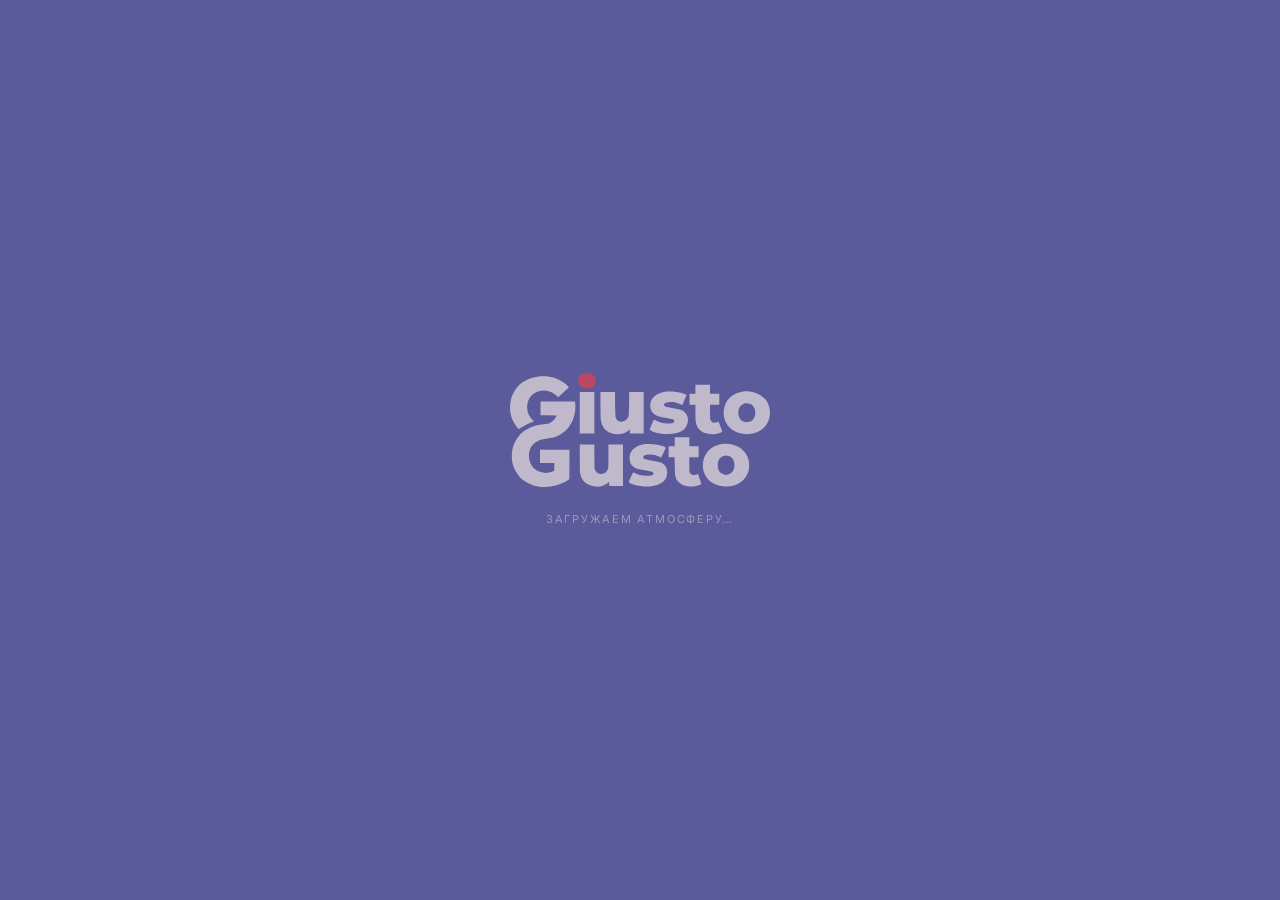
==== index.html @ 370b2a01 "feat: favicon" ====
<!doctype html>
<html lang="ru" itemscope itemtype="https://schema.org/Restaurant">

<head>
  <meta charset="UTF-8" />
  <meta name="viewport" content="width=device-width, initial-scale=1.0, viewport-fit=cover" />

  <!-- Favicon -->
  <link rel="icon" type="image/png" href="/favicon-96x96.png" sizes="96x96" />
  <link rel="icon" type="image/svg+xml" href="/favicon.svg" />
  <link rel="shortcut icon" href="/favicon.ico" />
  <link rel="apple-touch-icon" sizes="180x180" href="/apple-touch-icon.png" />
  <link rel="manifest" href="/site.webmanifest" />

  <!-- SEO -->
  <title>Giusto Gusto — итальянское кафе в Санкт-Петербурге | Пицца и паста в СПб</title>
  <meta name="description"
    content="Giusto Gusto — уютное итальянское кафе и ресторан в центре Санкт-Петербурга на Фонтанке. Настоящая неаполитанская пицца из дровяной печи, домашняя паста ручной работы и гриль. Почувствуйте вкус Италии в самом сердце СПб." />
  <meta name="keywords"
    content="Giusto Gusto, Джусто Густо, итальянское кафе, ресторан Санкт-Петербург, кафе Санкт-Петербург, итальянское кафе СПб, питер кафе, итальянское кафе питер, неаполитанская пицца, пицца из дровяной печи, свежая паста, итальянская кухня, кафе на Фонтанке, кафе центр Петербурга, где поесть пиццу в Петербурге, куда сходить поесть СПб, лучшая пицца Петербург, итальянский ресторан СПб, паста Петербург, гриль кафе, кафе с открытой кухней, обед СПб, ужин Петербург, пиццерия Санкт-Петербург, вкусная еда Петербург, итальянская пицца СПб, ресторан итальянской кухни" />
  <meta name="author" content="Giusto Gusto" />
  <meta name="robots" content="index, follow, max-snippet:-1, max-image-preview:large, max-video-preview:-1" />
  <link rel="canonical" href="https://giustogusto.ru/welcome/" />

  <!-- Geo targeting -->
  <meta name="geo.region" content="RU-SPE" />
  <meta name="geo.placename" content="Санкт-Петербург" />
  <meta name="geo.position" content="59.922896;30.319174" />
  <meta name="ICBM" content="59.922896, 30.319174" />

  <meta name="theme-color" content="#5B5B9C" />
  <meta name="mobile-web-app-capable" content="yes" />
  <meta name="apple-mobile-web-app-status-bar-style" content="default" />
  <meta name="format-detection" content="telephone=yes" />

  <!-- Open Graph -->
  <meta property="og:type" content="restaurant" />
  <meta property="og:title" content="Giusto Gusto — итальянское кафе в Санкт-Петербурге" />
  <meta property="og:description"
    content="Неаполитанская пицца из дровяной печи, свежая паста, гриль и только лучшие продукты. На Фонтанке, ежедневно 12:00–22:30." />
  <meta property="og:url" content="https://giustogusto.ru/welcome/" />
  <meta property="og:site_name" content="Giusto Gusto" />
  <meta property="og:locale" content="ru_RU" />
  <meta property="og:image" content="https://giustogusto.ru/welcome/assets/img/bg/og.jpg" />
  <meta property="og:image:width" content="1200" />
  <meta property="og:image:height" content="630" />
  <meta property="og:image:alt" content="Неаполитанская пицца Giusto Gusto" />
  <meta property="restaurant:contact_info:street_address" content="наб. р. Фонтанки, 109" />
  <meta property="restaurant:contact_info:locality" content="Санкт-Петербург" />
  <meta property="restaurant:contact_info:country_name" content="Россия" />
  <meta property="place:location:latitude" content="59.922896" />
  <meta property="place:location:longitude" content="30.319174" />

  <!-- Twitter -->
  <meta name="twitter:card" content="summary_large_image" />
  <meta name="twitter:title" content="Giusto Gusto — итальянское кафе в Санкт-Петербурге" />
  <meta name="twitter:description"
    content="Неаполитанская пицца из дровяной печи, свежая паста и только лучшие продукты. На Фонтанке." />
  <meta name="twitter:image" content="https://giustogusto.ru/welcome/assets/img/bg/og.jpg" />
  <meta name="twitter:image:alt" content="Неаполитанская пицца Giusto Gusto" />

  <!-- Fonts -->
  <link rel="preconnect" href="https://fonts.googleapis.com" />
  <link rel="preconnect" href="https://fonts.gstatic.com" crossorigin />
  <link
    href="https://fonts.googleapis.com/css2?family=Cormorant+Garamond:ital,wght@0,400;0,500;0,600;0,700;1,400;1,500;1,600&family=Inter:wght@400;500;600&display=swap"
    rel="stylesheet" />

  <link rel="stylesheet" href="css/style.css" />

  <!-- Yandex.Metrika counter -->
  <script type="text/javascript">
    (function(m,e,t,r,i,k,a){
      m[i]=m[i]||function(){(m[i].a=m[i].a||[]).push(arguments)};
      m[i].l=1*new Date();
      for (var j = 0; j < document.scripts.length; j++) {if (document.scripts[j].src === r) { return; }}
      k=e.createElement(t),a=e.getElementsByTagName(t)[0],k.async=1,k.src=r,a.parentNode.insertBefore(k,a)
    })(window, document,'script','https://mc.yandex.ru/metrika/tag.js?id=107738729', 'ym');
    ym(107738729, 'init', {ssr:true, webvisor:true, clickmap:true, ecommerce:"dataLayer", referrer: document.referrer, url: location.href, accurateTrackBounce:true, trackLinks:true});
  </script>
  <noscript><div><img src="https://mc.yandex.ru/watch/107738729" style="position:absolute; left:-9999px;" alt="" /></div></noscript>
  <!-- /Yandex.Metrika counter -->

  <!-- JSON-LD: Restaurant -->
  <script type="application/ld+json">
    {
      "@context": "https://schema.org",
      "@type": "Restaurant",
      "name": "Giusto Gusto",
      "alternateName": "Джусто Густо",
      "description": "Итальянское кафе с открытой кухней на набережной Фонтанки в Санкт-Петербурге. Неаполитанская пицца из дровяной печи, свежая паста ручной работы, гриль и только лучшие продукты.",
      "url": "https://giustogusto.ru/welcome/",
      "email": "info@giustogusto.ru",
      "servesCuisine": ["Итальянская", "Неаполитанская пицца", "Паста", "Гриль"],
      "priceRange": "₽₽",
      "currenciesAccepted": "RUB",
      "paymentAccepted": "Наличные, Банковские карты",
      "image": [
        "https://giustogusto.ru/welcome/assets/img/bg/bg-pizza.png",
        "https://giustogusto.ru/welcome/assets/img/bg/about-bg.jpg"
      ],
      "logo": "https://giustogusto.ru/welcome/assets/img/logos/logo-dark-full.svg",
      "sameAs": [
        "https://vk.com/giustogusto"
      ],
      "address": {
        "@type": "PostalAddress",
        "streetAddress": "набережная реки Фонтанки, 109",
        "addressLocality": "Санкт-Петербург",
        "addressRegion": "Санкт-Петербург",
        "postalCode": "190005",
        "addressCountry": {
          "@type": "Country",
          "name": "RU"
        }
      },
      "geo": {
        "@type": "GeoCoordinates",
        "latitude": 59.922896,
        "longitude": 30.319174
      },
      "hasMap": "https://yandex.ru/maps/-/CDaFe08q",
      "openingHoursSpecification": {
        "@type": "OpeningHoursSpecification",
        "dayOfWeek": ["Monday","Tuesday","Wednesday","Thursday","Friday","Saturday","Sunday"],
        "opens": "12:00",
        "closes": "22:30"
      },
      "acceptsReservations": true,
      "menu": "https://giustogusto.ru/welcome/",
      "hasMenu": {
        "@type": "Menu",
        "name": "Основное меню",
        "hasMenuSection": [
          {
            "@type": "MenuSection",
            "name": "Пицца",
            "description": "Неаполитанская пицца из дровяной печи на долгой ферментации"
          },
          {
            "@type": "MenuSection",
            "name": "Паста",
            "description": "Свежая паста ручной работы"
          },
          {
            "@type": "MenuSection",
            "name": "Гриль",
            "description": "Блюда на гриле из отборных продуктов"
          },
          {
            "@type": "MenuSection",
            "name": "Салаты и закуски"
          },
          {
            "@type": "MenuSection",
            "name": "Десерты и напитки"
          }
        ]
      },
      "amenityFeature": [
        { "@type": "LocationFeatureSpecification", "name": "Открытая кухня", "value": true },
        { "@type": "LocationFeatureSpecification", "name": "Дровяная печь", "value": true },
        { "@type": "LocationFeatureSpecification", "name": "Wi-Fi", "value": true }
      ],
      "aggregateRating": {
        "@type": "AggregateRating",
        "ratingValue": "4.8",
        "bestRating": "5",
        "ratingCount": "120"
      }
    }
    </script>

  <!-- JSON-LD: WebSite (для Яндекс и Google) -->
  <script type="application/ld+json">
    {
      "@context": "https://schema.org",
      "@type": "WebSite",
      "name": "Giusto Gusto",
      "alternateName": "Джусто Густо",
      "url": "https://giustogusto.ru/"
    }
    </script>

  <!-- JSON-LD: BreadcrumbList -->
  <script type="application/ld+json">
    {
      "@context": "https://schema.org",
      "@type": "BreadcrumbList",
      "itemListElement": [
        {
          "@type": "ListItem",
          "position": 1,
          "name": "Giusto Gusto",
          "item": "https://giustogusto.ru/"
        },
        {
          "@type": "ListItem",
          "position": 2,
          "name": "Кафе",
          "item": "https://giustogusto.ru/welcome/"
        }
      ]
    }
    </script>
</head>

<body>

  <!-- Preloader -->
  <div class="preloader" id="preloader" role="status" aria-label="Загрузка">
    <div class="preloader__inner">
      <img class="preloader__logo" src="assets/img/logos/logo-dark-full.svg" alt="Giusto Gusto" width="280"
        height="120" />
      <p class="preloader__hint">Загружаем атмосферу…</p>
    </div>
  </div>

  <!-- Background -->
  <div class="video-wrap" id="video-wrap" aria-hidden="true">
    <video class="bg-video" id="bg-video" autoplay muted loop playsinline preload="auto">
      <source src="assets/video/bg.mp4" type="video/mp4" />
    </video>
    <img class="bg-image section-bg" data-section-bg="about-section" src="assets/img/bg/about-bg.jpg" alt="" />
    <img class="bg-image section-bg" data-section-bg="contacts-section" src="assets/img/bg/contacts-bg.jpg" alt="" />
    <div class="vignette"></div>
    <div class="grain"></div>
    <div class="section-overlay"></div>
  </div>

  <!-- Header -->
  <header class="header" id="header">
    <a class="brand" href="/" aria-label="Giusto Gusto — на главную">
      <img class="brand__logo" src="assets/img/logos/logo-light.svg" alt="Giusto Gusto" width="140" height="40" />
    </a>
  </header>

  <!-- Hero -->
  <main>
    <section class="hero" id="hero" aria-labelledby="hero-title">

      <div class="hero__top" aria-hidden="true"></div>

      <div class="hero__center">
        <h1 id="hero-title" itemprop="name">
          <span class="sr-only">Giusto Gusto — итальянское кафе и ресторан в Санкт-Петербурге</span>
          <img class="hero__logo" src="assets/img/logos/logo-dark-full.svg" alt="Giusto Gusto — итальянское кафе"
            width="420" height="240" fetchpriority="high" />
        </h1>
        <div class="hero__line"></div>
        <p class="hero__desc" itemprop="description">
          Неаполитанская пицца из&nbsp;дровяной печи,<br>свежая паста, гриль и&nbsp;только лучшие продукты.
        </p>
      </div>

      <div class="hero__bottom">
        <div class="hero__meta">
          <span>Ежедневно <time datetime="12:00">12:00</time>–<time datetime="22:30">22:30</time></span>
        </div>
      </div>
    </section>
  </main>

  <!-- Bottom bar -->
  <nav class="bottom-bar" id="bottom-bar" aria-label="Навигация">
    <a class="bottom-bar__item" href="#about-section" data-section="about">
      <span class="bottom-bar__icon" aria-hidden="true">
        <svg width="20" height="20" viewBox="0 0 24 24" fill="none" stroke="currentColor" stroke-width="1.5"
          stroke-linecap="round" stroke-linejoin="round">
          <circle cx="12" cy="12" r="10" />
          <path d="M12 16v-4" />
          <path d="M12 8h.01" />
        </svg>
      </span>
      <span class="bottom-bar__label">О нас</span>
    </a>
    <a class="bottom-bar__item" href="#contacts-section" data-section="contacts">
      <span class="bottom-bar__icon" aria-hidden="true">
        <svg width="20" height="20" viewBox="0 0 24 24" fill="none" stroke="currentColor" stroke-width="1.5"
          stroke-linecap="round" stroke-linejoin="round">
          <path
            d="M22 16.92v3a2 2 0 0 1-2.18 2 19.79 19.79 0 0 1-8.63-3.07 19.5 19.5 0 0 1-6-6 19.79 19.79 0 0 1-3.07-8.67A2 2 0 0 1 4.11 2h3a2 2 0 0 1 2 1.72c.12.82.36 1.85.7 2.81a2 2 0 0 1-.45 2.11L8.09 9.91a16 16 0 0 0 6 6l1.27-1.27a2 2 0 0 1 2.11-.45c.96.34 1.99.58 2.81.7A2 2 0 0 1 22 16.92z" />
        </svg>
      </span>
      <span class="bottom-bar__label">Связь</span>
    </a>
  </nav>

  <!-- Section cards -->
  <div class="sections" aria-live="polite">

    <section class="section-card section-card--scroll" id="about-section" aria-labelledby="about-title"
      aria-hidden="true">
      <button class="section-card__close" data-close-section aria-label="Закрыть" type="button">
        <svg width="22" height="22" viewBox="0 0 24 24" fill="none" stroke="currentColor" stroke-width="1.5"
          stroke-linecap="round">
          <line x1="18" y1="6" x2="6" y2="18" />
          <line x1="6" y1="6" x2="18" y2="18" />
        </svg>
      </button>
      <h2 id="about-title">О нас</h2>
      <p>Для команды Giusto Gusto паста – один из главных столпов. Рядом с пиццей, но на своей особенной высоте. Это центр уважения к традициям, центр мастерства и домашнего тепла.</p>
      <p>Мы создаем её сами. Ведь настоящая паста не рождается в коробке – она рождается прямо здесь, на нашей кухне.</p>
      <ul class="chips" role="list">
        <li class="chip">Пицца</li>
        <li class="chip">Паста</li>
        <li class="chip">Салаты</li>
        <li class="chip">Закуски</li>
        <li class="chip">Стритфуд</li>
        <li class="chip">Пучи</li>
        <li class="chip">Гриль</li>
        <li class="chip">Десерты</li>
        <li class="chip">Супы</li>
        <li class="chip">Напитки</li>
      </ul>
      <dl class="section-card__meta">
        <div class="meta-row">
          <dt>Часы</dt>
          <dd><time datetime="12:00">12:00</time> – <time datetime="22:30">22:30</time>, ежедневно</dd>
        </div>
      </dl>
    </section>

    <section class="section-card section-card--scroll" id="contacts-section" aria-labelledby="contacts-title"
      aria-hidden="true">
      <button class="section-card__close" data-close-section aria-label="Закрыть" type="button">
        <svg width="22" height="22" viewBox="0 0 24 24" fill="none" stroke="currentColor" stroke-width="1.5"
          stroke-linecap="round">
          <line x1="18" y1="6" x2="6" y2="18" />
          <line x1="6" y1="6" x2="18" y2="18" />
        </svg>
      </button>
      <h2 id="contacts-title">Контакты</h2>
      <dl class="contact-rows">
        <div class="meta-row">
          <dt>Адрес</dt>
          <dd itemprop="address">наб. р. Фонтанки, 109</dd>
        </div>
        <div class="meta-row">
          <dt>VK</dt>
          <dd><a href="https://vk.com/giustogusto" target="_blank" rel="noreferrer">vk.com/giustogusto</a></dd>
        </div>
        <div class="meta-row">
          <dt>Часы</dt>
          <dd>12:00 – 22:30, ежедневно</dd>
        </div>
      </dl>
      <div class="section-card__map">
        <iframe src="https://yandex.ru/map-widget/v1/?ll=30.319174%2C59.922896&z=17&pt=30.319174,59.922896,pm2rdm"
          width="100%" height="200" allowfullscreen loading="lazy"
          allow="geolocation" referrerpolicy="no-referrer-when-downgrade"
          style="border-radius:12px;opacity:.85;border:0"></iframe>
      </div>

    </section>

  </div>

  <footer class="footer" role="contentinfo">
    <small>© <span id="year"></span> Giusto Gusto</small>
    <div class="sr-only">
      <h2>Лучшее итальянское кафе и ресторан в Санкт-Петербурге</h2>
      <p>Ищете, где поесть в центре Питера? Giusto Gusto — это уютное кафе на Фонтанке, где вас ждет настоящая итальянская кухня. 
      Мы гордимся нашей неаполитанской пиццей из дровяной печи и домашней пастой ручной работы. 
      Наш ресторан в СПб идеально подходит для обеда с друзьями или романтического ужина. 
      Попробуйте лучшие блюда итальянской кухни в самом сердце Санкт-Петербурга: неаполитанская пицца, свежая паста, гриль и авторские десерты.
      Giusto Gusto (Джусто Густо) — ваше любимое место в Петербурге.</p>
      <ul>
        <li>итальянское кафе Санкт-Петербург</li>
        <li>ресторан в центре СПб</li>
        <li>пицца из дровяной печи Питер</li>
        <li>вкусная паста Санкт-Петербург</li>
        <li>кафе на набережной Фонтанки</li>
        <li>где поужинать в Петербурге</li>
        <li>лучшая пиццерия СПб</li>
      </ul>
    </div>
  </footer>

  <script src="js/script.js"></script>
</body>

</html>
---- css/style.css ----
:root{--graphite:#2A2A2A;--yellow:#E6D48D;--red:#E63D4C;--purple:#5B5B9C;--bg: #0c0a08;--text: #f5ede3;--muted: rgba(#f5ede3, .6);--cream: #f5ede3;--accent: #E63D4C;--glass: rgba(12, 10, 8, .6);--glass-strong: rgba(18, 14, 10, .88);--glass-border: rgba(255, 255, 255, .08);--radius: 18px;--shadow: 0 20px 60px rgba(0, 0, 0, .5);--sans: Inter, system-ui, -apple-system, sans-serif;--serif: Cormorant Garamond, Georgia, serif;--safe-b: env(safe-area-inset-bottom, 0px)}*,*::before,*::after{box-sizing:border-box;margin:0;padding:0}html{scroll-behavior:smooth;-webkit-tap-highlight-color:rgba(0,0,0,0)}body{font-family:var(--sans),serif;background:var(--bg);color:var(--text);line-height:1.5;overflow:hidden;height:100dvh;-webkit-font-smoothing:antialiased}a{color:inherit;text-decoration:none}ul,ol{list-style:none}button{background:none;border:none;color:inherit;cursor:pointer;font:inherit}.sr-only{position:absolute;width:1px;height:1px;padding:0;margin:-1px;overflow:hidden;clip:rect(0, 0, 0, 0);white-space:nowrap;border:0}.preloader{position:fixed;inset:0;z-index:1000;display:grid;place-items:center;background:var(--purple);transition:opacity 1s cubic-bezier(0.4, 0, 0.2, 1),visibility 1s}.preloader.is-hidden{opacity:0;visibility:hidden;pointer-events:none}.preloader.is-hidden .preloader__logo,.preloader.is-hidden .preloader__hint{animation:none;opacity:0}.preloader__inner{text-align:center}.preloader__logo{width:min(260px,60vw);height:auto;display:block;opacity:0;transform:scale(0.96);animation:logo-in .8s .15s ease forwards}.preloader__hint{font-size:11px;letter-spacing:.16em;text-transform:uppercase;color:rgba(236,225,224,.45);margin-top:24px;opacity:0;animation:logo-in .6s .6s ease forwards,hint-pulse 2s 1.2s ease-in-out infinite}@keyframes logo-in{from{opacity:0;transform:scale(0.96)}to{opacity:1;transform:scale(1)}}@keyframes hint-pulse{0%,100%{opacity:1}50%{opacity:.3}}.video-wrap{position:fixed;inset:0;z-index:0;overflow:hidden;background:var(--bg)}.bg-video{position:absolute;inset:0;width:100%;height:100%;object-fit:cover;object-position:center 30%;opacity:1;transition:opacity .5s ease}.bg-image{position:absolute;inset:0;width:100%;height:100%;object-fit:cover;object-position:center 30%;opacity:0;transition:opacity .5s ease}.bg-image.is-visible{opacity:1}.vignette{position:absolute;inset:0;z-index:1;pointer-events:none;background:linear-gradient(to bottom, rgba(0, 0, 0, 0.6) 0%, transparent 22%),linear-gradient(to top, rgba(12, 10, 8, 0.95) 0%, rgba(12, 10, 8, 0.6) 35%, transparent 65%),radial-gradient(ellipse at center, transparent 30%, rgba(0, 0, 0, 0.55) 100%)}.grain{position:absolute;inset:-50%;z-index:2;width:200%;height:200%;background-image:url("data:image/svg+xml,%3Csvg viewBox='0 0 256 256' xmlns='http://www.w3.org/2000/svg'%3E%3Cfilter id='g'%3E%3CfeTurbulence type='fractalNoise' baseFrequency='0.9' numOctaves='4' stitchTiles='stitch'/%3E%3C/filter%3E%3Crect width='100%25' height='100%25' filter='url(%23g)' opacity='0.03'/%3E%3C/svg%3E");background-size:256px;opacity:.4;pointer-events:none;animation:grain 8s steps(10) infinite;will-change:transform}@keyframes grain{0%,100%{transform:translate(0, 0)}10%{transform:translate(-5%, -10%)}20%{transform:translate(-15%, 5%)}30%{transform:translate(7%, -20%)}40%{transform:translate(-5%, 15%)}50%{transform:translate(-15%, 10%)}60%{transform:translate(15%, 0)}70%{transform:translate(0, 10%)}80%{transform:translate(3%, 20%)}90%{transform:translate(-10%, 10%)}}.section-overlay{position:absolute;inset:0;z-index:3;background:rgba(12,10,8,.55);opacity:0;pointer-events:none;transition:opacity .4s cubic-bezier(0.4, 0, 0.2, 1)}body.section-open .section-overlay{opacity:1}.header{position:fixed;top:0;left:0;right:0;z-index:50;display:flex;align-items:center;justify-content:space-between;padding:16px 20px;transition:background .4s ease}body.is-loaded .header{background:rgba(12,10,8,.65)}.header__cta{display:inline-flex;align-items:center;gap:8px;padding:9px 18px;border-radius:999px;border:1px solid rgba(245,237,227,.2);font-size:11px;font-weight:600;letter-spacing:.12em;text-transform:uppercase;color:var(--cream);transition:all .3s ease}.header__cta:hover{background:rgba(245,237,227,.08);border-color:rgba(245,237,227,.35)}.header__cta-dot{width:6px;height:6px;border-radius:50%;background:var(--accent);box-shadow:0 0 8px rgba(232,69,60,.5);animation:pulse 2.5s ease-in-out infinite}.brand__logo{height:26px;width:auto;display:block;opacity:.9;transition:opacity .3s}.brand:hover .brand__logo{opacity:1}@keyframes pulse{0%,100%{opacity:1;transform:scale(1)}50%{opacity:.6;transform:scale(0.8)}}.hero{position:relative;z-index:10;height:100dvh;display:flex;flex-direction:column;justify-content:space-between;align-items:center;text-align:center;padding:90px 24px calc(80px + var(--safe-b))}.hero__top{padding-top:10px}.hero__center{display:flex;flex-direction:column;align-items:center;transition:opacity .3s ease}body.section-open .hero__center{animation:none;opacity:0;pointer-events:none}.hero__logo{width:min(340px,80vw);height:auto;display:block;mix-blend-mode:screen;filter:brightness(1.1)}.hero__line{width:50px;height:1px;background:rgba(245,237,227,.35);margin:24px 0}.hero__desc{font-family:var(--serif),serif;font-size:18px;font-weight:400;line-height:1.7;color:rgba(245,237,227,.8);max-width:400px;letter-spacing:.01em;text-shadow:0 2px 16px rgba(0,0,0,.6)}.hero__bottom{display:flex;flex-direction:column;align-items:center;gap:16px;transition:opacity .3s ease}body.section-open .hero__bottom{animation:none;opacity:0;pointer-events:none}.hero__actions{display:flex;flex-direction:column;gap:10px;width:100%;max-width:320px}.hero__actions .btn{width:100%}.hero__meta{display:flex;align-items:center;gap:6px;flex-wrap:wrap;justify-content:center;font-size:12px;font-weight:500;color:rgba(245,237,227,.4);letter-spacing:.04em}.hero__meta a{color:rgba(245,237,227,.5);transition:color .2s}.hero__meta a:hover{color:var(--cream)}.hero__meta .sep{color:rgba(245,237,227,.2)}.bottom-bar{position:fixed;bottom:0;left:0;right:0;z-index:60;display:flex;align-items:stretch;justify-content:center;gap:2px;padding:6px 12px calc(6px + var(--safe-b));background:rgba(12,10,8,.85);border-top:1px solid hsla(0,0%,100%,.05);transform:translateY(100%);transition:transform .6s .4s cubic-bezier(0.4, 0, 0.2, 1)}body.is-loaded .bottom-bar{transform:translateY(0)}.bottom-bar__item{flex:1;max-width:110px;display:flex;flex-direction:column;align-items:center;gap:3px;padding:10px 6px 8px;border-radius:14px;color:rgba(245,237,227,.5);transition:all .25s ease;-webkit-tap-highlight-color:rgba(0,0,0,0)}.bottom-bar__item:hover,.bottom-bar__item.is-active{color:var(--cream);background:rgba(245,237,227,.06);transform:translateY(-1px)}.bottom-bar__icon{display:flex;align-items:center;justify-content:center;width:28px;height:28px}.bottom-bar__label{font-size:9px;font-weight:600;letter-spacing:.1em;text-transform:uppercase}.footer{display:none}.hero__center,.hero__bottom{opacity:0;transform:translateY(18px)}body.is-loaded .hero__center{animation:fade-up .8s .15s cubic-bezier(0.4, 0, 0.2, 1) forwards}body.is-loaded .hero__bottom{animation:fade-up .8s .4s cubic-bezier(0.4, 0, 0.2, 1) forwards}body.is-loaded.section-open .hero__center,body.is-loaded.section-open .hero__bottom{animation:none;opacity:0;pointer-events:none}@keyframes fade-up{from{opacity:0;transform:translateY(18px)}to{opacity:1;transform:translateY(0)}}@media(min-width: 768px){.hero{padding:100px 48px calc(80px + var(--safe-b))}.hero__logo{width:min(400px,45vw)}.hero__desc{font-size:19px;max-width:460px}.bottom-bar{gap:6px;padding:8px 24px calc(8px + var(--safe-b))}.bottom-bar__item{flex-direction:row;gap:8px;padding:12px 20px;max-width:150px}.bottom-bar__label{font-size:11px}.section-card{max-width:520px;padding:30px 28px}}@media(min-width: 1024px){.hero__logo{width:min(440px,35vw)}.section-card{left:auto;right:40px;max-width:460px}}@media(prefers-reduced-motion: reduce){html{scroll-behavior:auto}.preloader,.bg-video,.section-card,.bottom-bar{transition:none}.hero__center,.hero__bottom{animation:none !important;opacity:1;transform:none}.grain{animation:none}}.btn{display:inline-flex;align-items:center;justify-content:center;padding:14px 28px;border:1px solid rgba(0,0,0,0);border-radius:999px;font-family:var(--sans),serif;font-size:12px;font-weight:600;letter-spacing:.1em;text-transform:uppercase;cursor:pointer;transition:all .3s ease}.btn:active{transform:translateY(1px)}.btn--warm{color:var(--bg);background:var(--cream);box-shadow:0 8px 30px rgba(245,237,227,.15)}.btn--warm:hover{transform:translateY(-2px);box-shadow:0 12px 40px rgba(245,237,227,.25);background:#fff}.btn--outline{color:var(--cream);border-color:rgba(245,237,227,.2);background:rgba(0,0,0,0)}.btn--outline:hover{background:rgba(245,237,227,.06);border-color:rgba(245,237,227,.35);transform:translateY(-2px)}.sections{position:fixed;inset:0;z-index:70;pointer-events:none;display:flex;align-items:flex-end;justify-content:center;padding:0 12px calc(82px + var(--safe-b))}.section-card{position:absolute;bottom:calc(82px + var(--safe-b));left:12px;right:12px;max-width:500px;margin:0 auto;padding:26px 24px;border-radius:var(--radius);background:rgba(18,14,10,.94);border:1px solid var(--glass-border);pointer-events:auto;opacity:0;visibility:hidden;transform:translateY(20px);transition:opacity .4s cubic-bezier(0.4, 0, 0.2, 1),visibility .4s,transform .4s cubic-bezier(0.4, 0, 0.2, 1)}.section-card.is-open{opacity:1;visibility:visible;transform:translateY(0)}.section-card__close{position:absolute;top:14px;right:14px;width:34px;height:34px;display:grid;place-items:center;border-radius:10px;background:hsla(0,0%,100%,.04);border:1px solid hsla(0,0%,100%,.08);color:rgba(245,237,227,.6);transition:all .2s}.section-card__close:hover{background:hsla(0,0%,100%,.1);color:var(--text)}.section-card h2{font-family:var(--serif),serif;font-size:26px;font-weight:600;letter-spacing:.01em;margin-bottom:10px;padding-right:40px}.section-card p{color:rgba(245,237,227,.6);font-size:14px;line-height:1.65;margin-bottom:14px}.section-card__meta,.section-card .contact-rows{display:grid;gap:0}.section-card__actions{display:flex;gap:10px;flex-wrap:wrap;margin-top:16px}.chips{display:flex;flex-wrap:wrap;gap:8px;margin-bottom:16px}.chip{padding:6px 12px;border-radius:999px;background:rgba(245,237,227,.05);border:1px solid rgba(245,237,227,.1);font-size:12px;font-weight:500;color:rgba(245,237,227,.75);font-family:var(--serif),serif;font-style:italic}.meta-row{display:flex;align-items:baseline;justify-content:space-between;gap:12px;padding:10px 0;border-bottom:1px solid hsla(0,0%,100%,.05)}.meta-row:last-child{border-bottom:none}.meta-row dt{font-size:10px;font-weight:600;letter-spacing:.14em;text-transform:uppercase;color:rgba(245,237,227,.4);flex-shrink:0}.meta-row dd{font-weight:500;font-size:14px;text-align:right;color:var(--cream)}.meta-row dd a{color:var(--cream);opacity:.8;transition:opacity .2s}.meta-row dd a:hover{opacity:1;text-decoration:underline}
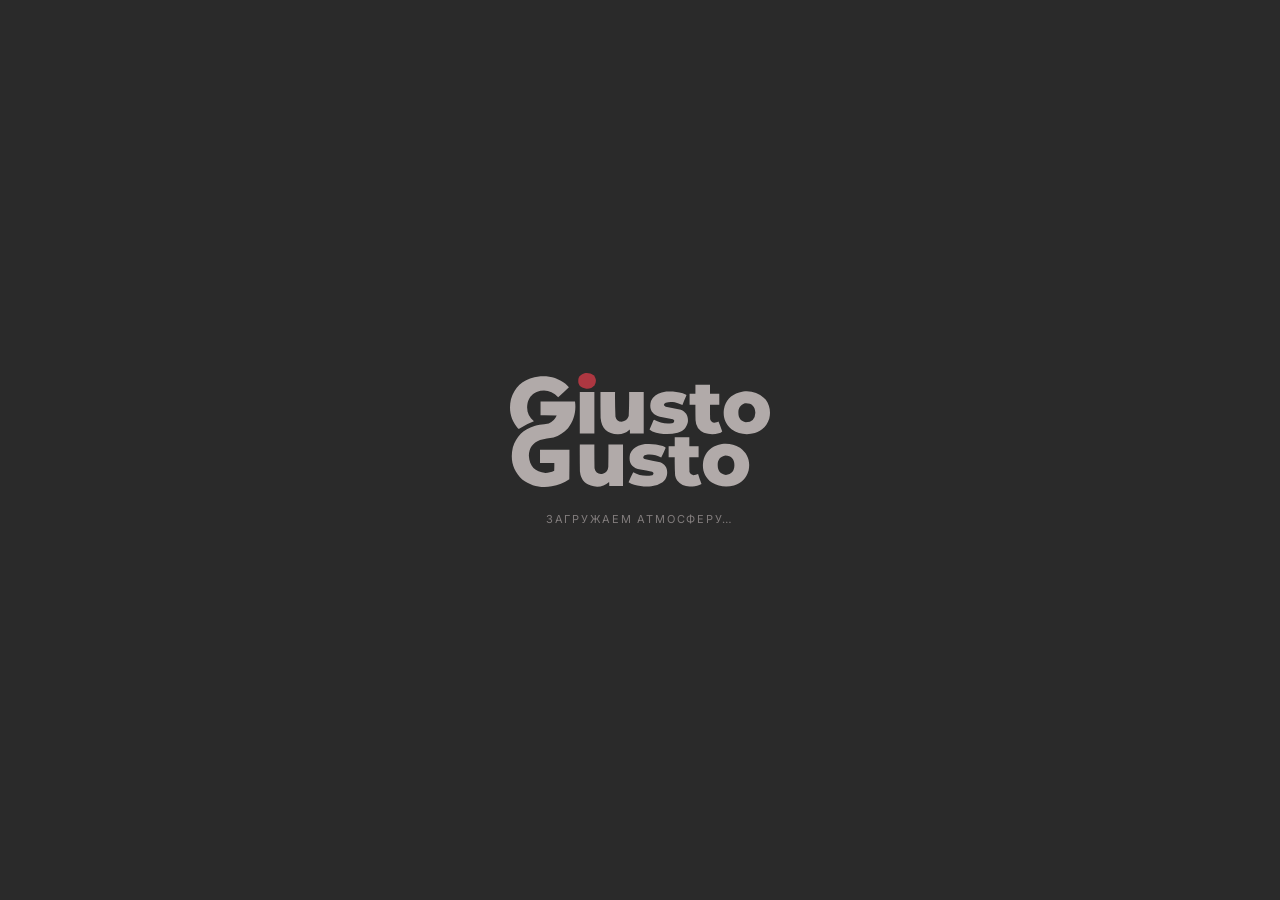
==== commit 4f1f8288: "feat: new color" ====
--- a/index.html
+++ b/index.html
@@ -6,21 +6,22 @@
   <meta name="viewport" content="width=device-width, initial-scale=1.0, viewport-fit=cover" />
 
   <!-- Favicon -->
-  <link rel="icon" type="image/png" href="/favicon-96x96.png" sizes="96x96" />
-  <link rel="icon" type="image/svg+xml" href="/favicon.svg" />
-  <link rel="shortcut icon" href="/favicon.ico" />
-  <link rel="apple-touch-icon" sizes="180x180" href="/apple-touch-icon.png" />
-  <link rel="manifest" href="/site.webmanifest" />
+  <link rel="icon" type="image/png" href="favicon-96x96.png" sizes="96x96" />
+  <link rel="icon" type="image/svg+xml" href="favicon.svg" />
+  <link rel="shortcut icon" href="favicon.ico" />
+  <link rel="apple-touch-icon" sizes="180x180" href="apple-touch-icon.png" />
+  <link rel="manifest" href="site.webmanifest" />
+  <meta name="apple-mobile-web-app-title" content="Giusto Gusto" />
 
   <!-- SEO -->
   <title>Giusto Gusto — итальянское кафе в Санкт-Петербурге | Пицца и паста в СПб</title>
   <meta name="description"
-    content="Giusto Gusto — уютное итальянское кафе и ресторан в центре Санкт-Петербурга на Фонтанке. Настоящая неаполитанская пицца из дровяной печи, домашняя паста ручной работы и гриль. Почувствуйте вкус Италии в самом сердце СПб." />
+    content="Giusto Gusto — уютное итальянское кафе и ресторан в центре Санкт-Петербурга на Фонтанке. Настоящая неаполитанская пицца из дровяной печи и свежая паста. Почувствуйте вкус Италии в самом сердце СПб." />
   <meta name="keywords"
     content="Giusto Gusto, Джусто Густо, итальянское кафе, ресторан Санкт-Петербург, кафе Санкт-Петербург, итальянское кафе СПб, питер кафе, итальянское кафе питер, неаполитанская пицца, пицца из дровяной печи, свежая паста, итальянская кухня, кафе на Фонтанке, кафе центр Петербурга, где поесть пиццу в Петербурге, куда сходить поесть СПб, лучшая пицца Петербург, итальянский ресторан СПб, паста Петербург, гриль кафе, кафе с открытой кухней, обед СПб, ужин Петербург, пиццерия Санкт-Петербург, вкусная еда Петербург, итальянская пицца СПб, ресторан итальянской кухни" />
   <meta name="author" content="Giusto Gusto" />
   <meta name="robots" content="index, follow, max-snippet:-1, max-image-preview:large, max-video-preview:-1" />
-  <link rel="canonical" href="https://giustogusto.ru/welcome/" />
+  <link rel="canonical" href="https://giustogusto.ru/" />
 
   <!-- Geo targeting -->
   <meta name="geo.region" content="RU-SPE" />
@@ -28,7 +29,7 @@
   <meta name="geo.position" content="59.922896;30.319174" />
   <meta name="ICBM" content="59.922896, 30.319174" />
 
-  <meta name="theme-color" content="#5B5B9C" />
+  <meta name="theme-color" content="#2A2A2A" />
   <meta name="mobile-web-app-capable" content="yes" />
   <meta name="apple-mobile-web-app-status-bar-style" content="default" />
   <meta name="format-detection" content="telephone=yes" />
@@ -37,11 +38,11 @@
   <meta property="og:type" content="restaurant" />
   <meta property="og:title" content="Giusto Gusto — итальянское кафе в Санкт-Петербурге" />
   <meta property="og:description"
-    content="Неаполитанская пицца из дровяной печи, свежая паста, гриль и только лучшие продукты. На Фонтанке, ежедневно 12:00–22:30." />
-  <meta property="og:url" content="https://giustogusto.ru/welcome/" />
+    content="Настоящая неаполитанская пицца из дровяной печи и свежая паста на Фонтанке. Ежедневно 11:30–22:00." />
+  <meta property="og:url" content="https://giustogusto.ru/" />
   <meta property="og:site_name" content="Giusto Gusto" />
   <meta property="og:locale" content="ru_RU" />
-  <meta property="og:image" content="https://giustogusto.ru/welcome/assets/img/bg/og.jpg" />
+  <meta property="og:image" content="https://giustogusto.ru/assets/img/bg/og.jpg" />
   <meta property="og:image:width" content="1200" />
   <meta property="og:image:height" content="630" />
   <meta property="og:image:alt" content="Неаполитанская пицца Giusto Gusto" />
@@ -55,8 +56,8 @@
   <meta name="twitter:card" content="summary_large_image" />
   <meta name="twitter:title" content="Giusto Gusto — итальянское кафе в Санкт-Петербурге" />
   <meta name="twitter:description"
-    content="Неаполитанская пицца из дровяной печи, свежая паста и только лучшие продукты. На Фонтанке." />
-  <meta name="twitter:image" content="https://giustogusto.ru/welcome/assets/img/bg/og.jpg" />
+    content="Настоящая неаполитанская пицца из дровяной печи и свежая паста на Фонтанке." />
+  <meta name="twitter:image" content="https://giustogusto.ru/assets/img/bg/og.jpg" />
   <meta name="twitter:image:alt" content="Неаполитанская пицца Giusto Gusto" />
 
   <!-- Fonts -->
@@ -88,20 +89,20 @@
       "@type": "Restaurant",
       "name": "Giusto Gusto",
       "alternateName": "Джусто Густо",
-      "description": "Итальянское кафе с открытой кухней на набережной Фонтанки в Санкт-Петербурге. Неаполитанская пицца из дровяной печи, свежая паста ручной работы, гриль и только лучшие продукты.",
-      "url": "https://giustogusto.ru/welcome/",
+      "description": "Итальянское кафе с открытой кухней на набережной Фонтанки в Санкт-Петербурге. Настоящая неаполитанская пицца из дровяной печи и свежая паста.",
+      "url": "https://giustogusto.ru/",
       "email": "info@giustogusto.ru",
-      "servesCuisine": ["Итальянская", "Неаполитанская пицца", "Паста", "Гриль"],
+      "servesCuisine": ["Итальянская", "Неаполитанская пицца", "Паста"],
       "priceRange": "₽₽",
       "currenciesAccepted": "RUB",
       "paymentAccepted": "Наличные, Банковские карты",
       "image": [
-        "https://giustogusto.ru/welcome/assets/img/bg/bg-pizza.png",
-        "https://giustogusto.ru/welcome/assets/img/bg/about-bg.jpg"
+        "https://giustogusto.ru/assets/img/bg/bg-pizza.png",
+        "https://giustogusto.ru/assets/img/bg/about-bg.jpg"
       ],
-      "logo": "https://giustogusto.ru/welcome/assets/img/logos/logo-dark-full.svg",
+      "logo": "https://giustogusto.ru/assets/img/logos/logo-dark-full.svg",
       "sameAs": [
-        "https://vk.com/giustogusto"
+        "https://t.me/giustogustocaffe"
       ],
       "address": {
         "@type": "PostalAddress",
@@ -123,11 +124,11 @@
       "openingHoursSpecification": {
         "@type": "OpeningHoursSpecification",
         "dayOfWeek": ["Monday","Tuesday","Wednesday","Thursday","Friday","Saturday","Sunday"],
-        "opens": "12:00",
-        "closes": "22:30"
+        "opens": "11:30",
+        "closes": "22:00"
       },
       "acceptsReservations": true,
-      "menu": "https://giustogusto.ru/welcome/",
+      "menu": "https://giustogusto.ru/",
       "hasMenu": {
         "@type": "Menu",
         "name": "Основное меню",
@@ -141,11 +142,6 @@
             "@type": "MenuSection",
             "name": "Паста",
             "description": "Свежая паста ручной работы"
-          },
-          {
-            "@type": "MenuSection",
-            "name": "Гриль",
-            "description": "Блюда на гриле из отборных продуктов"
           },
           {
             "@type": "MenuSection",
@@ -198,7 +194,7 @@
           "@type": "ListItem",
           "position": 2,
           "name": "Кафе",
-          "item": "https://giustogusto.ru/welcome/"
+          "item": "https://giustogusto.ru/"
         }
       ]
     }
@@ -249,13 +245,13 @@
         </h1>
         <div class="hero__line"></div>
         <p class="hero__desc" itemprop="description">
-          Неаполитанская пицца из&nbsp;дровяной печи,<br>свежая паста, гриль и&nbsp;только лучшие продукты.
+          Неаполитанская пицца из&nbsp;дровяной печи и&nbsp;свежая паста.
         </p>
       </div>
 
       <div class="hero__bottom">
-        <div class="hero__meta">
-          <span>Ежедневно <time datetime="12:00">12:00</time>–<time datetime="22:30">22:30</time></span>
+        <div class="hero__actions">
+          <a href="tel:+79992437999" class="btn btn--warm">Забронировать столик</a>
         </div>
       </div>
     </section>
@@ -274,6 +270,16 @@
       </span>
       <span class="bottom-bar__label">О нас</span>
     </a>
+    <a class="bottom-bar__item" href="assets/menu.pdf" target="_blank" rel="noopener noreferrer">
+      <span class="bottom-bar__icon" aria-hidden="true">
+        <svg width="20" height="20" viewBox="0 0 24 24" fill="none" stroke="currentColor" stroke-width="1.5"
+          stroke-linecap="round" stroke-linejoin="round">
+          <path d="M2 3h6a4 4 0 0 1 4 4v14a3 3 0 0 0-3-3H2z" />
+          <path d="M22 3h-6a4 4 0 0 0-4 4v14a3 3 0 0 1 3-3h7z" />
+        </svg>
+      </span>
+      <span class="bottom-bar__label">Меню</span>
+    </a>
     <a class="bottom-bar__item" href="#contacts-section" data-section="contacts">
       <span class="bottom-bar__icon" aria-hidden="true">
         <svg width="20" height="20" viewBox="0 0 24 24" fill="none" stroke="currentColor" stroke-width="1.5"
@@ -282,7 +288,7 @@
             d="M22 16.92v3a2 2 0 0 1-2.18 2 19.79 19.79 0 0 1-8.63-3.07 19.5 19.5 0 0 1-6-6 19.79 19.79 0 0 1-3.07-8.67A2 2 0 0 1 4.11 2h3a2 2 0 0 1 2 1.72c.12.82.36 1.85.7 2.81a2 2 0 0 1-.45 2.11L8.09 9.91a16 16 0 0 0 6 6l1.27-1.27a2 2 0 0 1 2.11-.45c.96.34 1.99.58 2.81.7A2 2 0 0 1 22 16.92z" />
         </svg>
       </span>
-      <span class="bottom-bar__label">Связь</span>
+      <span class="bottom-bar__label">Контакты</span>
     </a>
   </nav>
 
@@ -302,24 +308,12 @@
       <p>Для команды Giusto Gusto паста – один из главных столпов. Рядом с пиццей, но на своей особенной высоте. Это центр уважения к традициям, центр мастерства и домашнего тепла.</p>
       <p>Мы создаем её сами. Ведь настоящая паста не рождается в коробке – она рождается прямо здесь, на нашей кухне.</p>
       <ul class="chips" role="list">
-        <li class="chip">Пицца</li>
-        <li class="chip">Паста</li>
-        <li class="chip">Салаты</li>
-        <li class="chip">Закуски</li>
-        <li class="chip">Стритфуд</li>
-        <li class="chip">Пучи</li>
-        <li class="chip">Гриль</li>
-        <li class="chip">Десерты</li>
-        <li class="chip">Супы</li>
-        <li class="chip">Напитки</li>
+        <li class="chip">Неаполитанская пицца</li>
+        <li class="chip">Свежая паста</li>
+        <li class="chip">Дровяная печь</li>
       </ul>
-      <dl class="section-card__meta">
-        <div class="meta-row">
-          <dt>Часы</dt>
-          <dd><time datetime="12:00">12:00</time> – <time datetime="22:30">22:30</time>, ежедневно</dd>
-        </div>
-      </dl>
     </section>
+
 
     <section class="section-card section-card--scroll" id="contacts-section" aria-labelledby="contacts-title"
       aria-hidden="true">
@@ -337,12 +331,16 @@
           <dd itemprop="address">наб. р. Фонтанки, 109</dd>
         </div>
         <div class="meta-row">
-          <dt>VK</dt>
-          <dd><a href="https://vk.com/giustogusto" target="_blank" rel="noreferrer">vk.com/giustogusto</a></dd>
+          <dt>Телефон</dt>
+          <dd><a href="tel:+79992437999">+7 (999) 243-79-99</a></dd>
+        </div>
+        <div class="meta-row">
+          <dt>Telegram</dt>
+          <dd><a href="https://t.me/giustogustocaffe" target="_blank" rel="noreferrer">t.me/giustogustocaffe</a></dd>
         </div>
         <div class="meta-row">
           <dt>Часы</dt>
-          <dd>12:00 – 22:30, ежедневно</dd>
+          <dd>11:30 – 22:00, ежедневно</dd>
         </div>
       </dl>
       <div class="section-card__map">
@@ -351,7 +349,9 @@
           allow="geolocation" referrerpolicy="no-referrer-when-downgrade"
           style="border-radius:12px;opacity:.85;border:0"></iframe>
       </div>
-
+      <div class="section-card__actions">
+        <a href="tel:+79992437999" class="btn btn--warm">Забронировать стол</a>
+      </div>
     </section>
 
   </div>
--- a/css/style.css
+++ b/css/style.css
@@ -1 +1 @@
-:root{--graphite:#2A2A2A;--yellow:#E6D48D;--red:#E63D4C;--purple:#5B5B9C;--bg: #0c0a08;--text: #f5ede3;--muted: rgba(#f5ede3, .6);--cream: #f5ede3;--accent: #E63D4C;--glass: rgba(12, 10, 8, .6);--glass-strong: rgba(18, 14, 10, .88);--glass-border: rgba(255, 255, 255, .08);--radius: 18px;--shadow: 0 20px 60px rgba(0, 0, 0, .5);--sans: Inter, system-ui, -apple-system, sans-serif;--serif: Cormorant Garamond, Georgia, serif;--safe-b: env(safe-area-inset-bottom, 0px)}*,*::before,*::after{box-sizing:border-box;margin:0;padding:0}html{scroll-behavior:smooth;-webkit-tap-highlight-color:rgba(0,0,0,0)}body{font-family:var(--sans),serif;background:var(--bg);color:var(--text);line-height:1.5;overflow:hidden;height:100dvh;-webkit-font-smoothing:antialiased}a{color:inherit;text-decoration:none}ul,ol{list-style:none}button{background:none;border:none;color:inherit;cursor:pointer;font:inherit}.sr-only{position:absolute;width:1px;height:1px;padding:0;margin:-1px;overflow:hidden;clip:rect(0, 0, 0, 0);white-space:nowrap;border:0}.preloader{position:fixed;inset:0;z-index:1000;display:grid;place-items:center;background:var(--purple);transition:opacity 1s cubic-bezier(0.4, 0, 0.2, 1),visibility 1s}.preloader.is-hidden{opacity:0;visibility:hidden;pointer-events:none}.preloader.is-hidden .preloader__logo,.preloader.is-hidden .preloader__hint{animation:none;opacity:0}.preloader__inner{text-align:center}.preloader__logo{width:min(260px,60vw);height:auto;display:block;opacity:0;transform:scale(0.96);animation:logo-in .8s .15s ease forwards}.preloader__hint{font-size:11px;letter-spacing:.16em;text-transform:uppercase;color:rgba(236,225,224,.45);margin-top:24px;opacity:0;animation:logo-in .6s .6s ease forwards,hint-pulse 2s 1.2s ease-in-out infinite}@keyframes logo-in{from{opacity:0;transform:scale(0.96)}to{opacity:1;transform:scale(1)}}@keyframes hint-pulse{0%,100%{opacity:1}50%{opacity:.3}}.video-wrap{position:fixed;inset:0;z-index:0;overflow:hidden;background:var(--bg)}.bg-video{position:absolute;inset:0;width:100%;height:100%;object-fit:cover;object-position:center 30%;opacity:1;transition:opacity .5s ease}.bg-image{position:absolute;inset:0;width:100%;height:100%;object-fit:cover;object-position:center 30%;opacity:0;transition:opacity .5s ease}.bg-image.is-visible{opacity:1}.vignette{position:absolute;inset:0;z-index:1;pointer-events:none;background:linear-gradient(to bottom, rgba(0, 0, 0, 0.6) 0%, transparent 22%),linear-gradient(to top, rgba(12, 10, 8, 0.95) 0%, rgba(12, 10, 8, 0.6) 35%, transparent 65%),radial-gradient(ellipse at center, transparent 30%, rgba(0, 0, 0, 0.55) 100%)}.grain{position:absolute;inset:-50%;z-index:2;width:200%;height:200%;background-image:url("data:image/svg+xml,%3Csvg viewBox='0 0 256 256' xmlns='http://www.w3.org/2000/svg'%3E%3Cfilter id='g'%3E%3CfeTurbulence type='fractalNoise' baseFrequency='0.9' numOctaves='4' stitchTiles='stitch'/%3E%3C/filter%3E%3Crect width='100%25' height='100%25' filter='url(%23g)' opacity='0.03'/%3E%3C/svg%3E");background-size:256px;opacity:.4;pointer-events:none;animation:grain 8s steps(10) infinite;will-change:transform}@keyframes grain{0%,100%{transform:translate(0, 0)}10%{transform:translate(-5%, -10%)}20%{transform:translate(-15%, 5%)}30%{transform:translate(7%, -20%)}40%{transform:translate(-5%, 15%)}50%{transform:translate(-15%, 10%)}60%{transform:translate(15%, 0)}70%{transform:translate(0, 10%)}80%{transform:translate(3%, 20%)}90%{transform:translate(-10%, 10%)}}.section-overlay{position:absolute;inset:0;z-index:3;background:rgba(12,10,8,.55);opacity:0;pointer-events:none;transition:opacity .4s cubic-bezier(0.4, 0, 0.2, 1)}body.section-open .section-overlay{opacity:1}.header{position:fixed;top:0;left:0;right:0;z-index:50;display:flex;align-items:center;justify-content:space-between;padding:16px 20px;transition:background .4s ease}body.is-loaded .header{background:rgba(12,10,8,.65)}.header__cta{display:inline-flex;align-items:center;gap:8px;padding:9px 18px;border-radius:999px;border:1px solid rgba(245,237,227,.2);font-size:11px;font-weight:600;letter-spacing:.12em;text-transform:uppercase;color:var(--cream);transition:all .3s ease}.header__cta:hover{background:rgba(245,237,227,.08);border-color:rgba(245,237,227,.35)}.header__cta-dot{width:6px;height:6px;border-radius:50%;background:var(--accent);box-shadow:0 0 8px rgba(232,69,60,.5);animation:pulse 2.5s ease-in-out infinite}.brand__logo{height:26px;width:auto;display:block;opacity:.9;transition:opacity .3s}.brand:hover .brand__logo{opacity:1}@keyframes pulse{0%,100%{opacity:1;transform:scale(1)}50%{opacity:.6;transform:scale(0.8)}}.hero{position:relative;z-index:10;height:100dvh;display:flex;flex-direction:column;justify-content:space-between;align-items:center;text-align:center;padding:90px 24px calc(80px + var(--safe-b))}.hero__top{padding-top:10px}.hero__center{display:flex;flex-direction:column;align-items:center;transition:opacity .3s ease}body.section-open .hero__center{animation:none;opacity:0;pointer-events:none}.hero__logo{width:min(340px,80vw);height:auto;display:block;mix-blend-mode:screen;filter:brightness(1.1)}.hero__line{width:50px;height:1px;background:rgba(245,237,227,.35);margin:24px 0}.hero__desc{font-family:var(--serif),serif;font-size:18px;font-weight:400;line-height:1.7;color:rgba(245,237,227,.8);max-width:400px;letter-spacing:.01em;text-shadow:0 2px 16px rgba(0,0,0,.6)}.hero__bottom{display:flex;flex-direction:column;align-items:center;gap:16px;transition:opacity .3s ease}body.section-open .hero__bottom{animation:none;opacity:0;pointer-events:none}.hero__actions{display:flex;flex-direction:column;gap:10px;width:100%;max-width:320px}.hero__actions .btn{width:100%}.hero__meta{display:flex;align-items:center;gap:6px;flex-wrap:wrap;justify-content:center;font-size:12px;font-weight:500;color:rgba(245,237,227,.4);letter-spacing:.04em}.hero__meta a{color:rgba(245,237,227,.5);transition:color .2s}.hero__meta a:hover{color:var(--cream)}.hero__meta .sep{color:rgba(245,237,227,.2)}.bottom-bar{position:fixed;bottom:0;left:0;right:0;z-index:60;display:flex;align-items:stretch;justify-content:center;gap:2px;padding:6px 12px calc(6px + var(--safe-b));background:rgba(12,10,8,.85);border-top:1px solid hsla(0,0%,100%,.05);transform:translateY(100%);transition:transform .6s .4s cubic-bezier(0.4, 0, 0.2, 1)}body.is-loaded .bottom-bar{transform:translateY(0)}.bottom-bar__item{flex:1;max-width:110px;display:flex;flex-direction:column;align-items:center;gap:3px;padding:10px 6px 8px;border-radius:14px;color:rgba(245,237,227,.5);transition:all .25s ease;-webkit-tap-highlight-color:rgba(0,0,0,0)}.bottom-bar__item:hover,.bottom-bar__item.is-active{color:var(--cream);background:rgba(245,237,227,.06);transform:translateY(-1px)}.bottom-bar__icon{display:flex;align-items:center;justify-content:center;width:28px;height:28px}.bottom-bar__label{font-size:9px;font-weight:600;letter-spacing:.1em;text-transform:uppercase}.footer{display:none}.hero__center,.hero__bottom{opacity:0;transform:translateY(18px)}body.is-loaded .hero__center{animation:fade-up .8s .15s cubic-bezier(0.4, 0, 0.2, 1) forwards}body.is-loaded .hero__bottom{animation:fade-up .8s .4s cubic-bezier(0.4, 0, 0.2, 1) forwards}body.is-loaded.section-open .hero__center,body.is-loaded.section-open .hero__bottom{animation:none;opacity:0;pointer-events:none}@keyframes fade-up{from{opacity:0;transform:translateY(18px)}to{opacity:1;transform:translateY(0)}}@media(min-width: 768px){.hero{padding:100px 48px calc(80px + var(--safe-b))}.hero__logo{width:min(400px,45vw)}.hero__desc{font-size:19px;max-width:460px}.bottom-bar{gap:6px;padding:8px 24px calc(8px + var(--safe-b))}.bottom-bar__item{flex-direction:row;gap:8px;padding:12px 20px;max-width:150px}.bottom-bar__label{font-size:11px}.section-card{max-width:520px;padding:30px 28px}}@media(min-width: 1024px){.hero__logo{width:min(440px,35vw)}.section-card{left:auto;right:40px;max-width:460px}}@media(prefers-reduced-motion: reduce){html{scroll-behavior:auto}.preloader,.bg-video,.section-card,.bottom-bar{transition:none}.hero__center,.hero__bottom{animation:none !important;opacity:1;transform:none}.grain{animation:none}}.btn{display:inline-flex;align-items:center;justify-content:center;padding:14px 28px;border:1px solid rgba(0,0,0,0);border-radius:999px;font-family:var(--sans),serif;font-size:12px;font-weight:600;letter-spacing:.1em;text-transform:uppercase;cursor:pointer;transition:all .3s ease}.btn:active{transform:translateY(1px)}.btn--warm{color:var(--bg);background:var(--cream);box-shadow:0 8px 30px rgba(245,237,227,.15)}.btn--warm:hover{transform:translateY(-2px);box-shadow:0 12px 40px rgba(245,237,227,.25);background:#fff}.btn--outline{color:var(--cream);border-color:rgba(245,237,227,.2);background:rgba(0,0,0,0)}.btn--outline:hover{background:rgba(245,237,227,.06);border-color:rgba(245,237,227,.35);transform:translateY(-2px)}.sections{position:fixed;inset:0;z-index:70;pointer-events:none;display:flex;align-items:flex-end;justify-content:center;padding:0 12px calc(82px + var(--safe-b))}.section-card{position:absolute;bottom:calc(82px + var(--safe-b));left:12px;right:12px;max-width:500px;margin:0 auto;padding:26px 24px;border-radius:var(--radius);background:rgba(18,14,10,.94);border:1px solid var(--glass-border);pointer-events:auto;opacity:0;visibility:hidden;transform:translateY(20px);transition:opacity .4s cubic-bezier(0.4, 0, 0.2, 1),visibility .4s,transform .4s cubic-bezier(0.4, 0, 0.2, 1)}.section-card.is-open{opacity:1;visibility:visible;transform:translateY(0)}.section-card__close{position:absolute;top:14px;right:14px;width:34px;height:34px;display:grid;place-items:center;border-radius:10px;background:hsla(0,0%,100%,.04);border:1px solid hsla(0,0%,100%,.08);color:rgba(245,237,227,.6);transition:all .2s}.section-card__close:hover{background:hsla(0,0%,100%,.1);color:var(--text)}.section-card h2{font-family:var(--serif),serif;font-size:26px;font-weight:600;letter-spacing:.01em;margin-bottom:10px;padding-right:40px}.section-card p{color:rgba(245,237,227,.6);font-size:14px;line-height:1.65;margin-bottom:14px}.section-card__meta,.section-card .contact-rows{display:grid;gap:0}.section-card__actions{display:flex;gap:10px;flex-wrap:wrap;margin-top:16px}.chips{display:flex;flex-wrap:wrap;gap:8px;margin-bottom:16px}.chip{padding:6px 12px;border-radius:999px;background:rgba(245,237,227,.05);border:1px solid rgba(245,237,227,.1);font-size:12px;font-weight:500;color:rgba(245,237,227,.75);font-family:var(--serif),serif;font-style:italic}.meta-row{display:flex;align-items:baseline;justify-content:space-between;gap:12px;padding:10px 0;border-bottom:1px solid hsla(0,0%,100%,.05)}.meta-row:last-child{border-bottom:none}.meta-row dt{font-size:10px;font-weight:600;letter-spacing:.14em;text-transform:uppercase;color:rgba(245,237,227,.4);flex-shrink:0}.meta-row dd{font-weight:500;font-size:14px;text-align:right;color:var(--cream)}.meta-row dd a{color:var(--cream);opacity:.8;transition:opacity .2s}.meta-row dd a:hover{opacity:1;text-decoration:underline}
+:root{--graphite: #2A2A2A;--yellow: #E6D48D;--red: #E63D4C;--purple: #5B5B9C;--bg: #0c0a08;--text: #f5ede3;--muted: rgba(#f5ede3, .6);--cream: #f5ede3;--accent: #E63D4C;--glass: rgba(12, 10, 8, .6);--glass-strong: rgba(18, 14, 10, .88);--glass-border: rgba(255, 255, 255, .08);--radius: 18px;--shadow: 0 20px 60px rgba(0, 0, 0, .5);--sans: Inter, system-ui, -apple-system, sans-serif;--serif: Cormorant Garamond, Georgia, serif;--safe-b: env(safe-area-inset-bottom, 0px)}*,*::before,*::after{box-sizing:border-box;margin:0;padding:0}html{scroll-behavior:smooth;-webkit-tap-highlight-color:rgba(0,0,0,0)}body{font-family:var(--sans),serif;background:var(--bg);color:var(--text);line-height:1.5;overflow:hidden;height:100dvh;-webkit-font-smoothing:antialiased}a{color:inherit;text-decoration:none}ul,ol{list-style:none}button{background:none;border:none;color:inherit;cursor:pointer;font:inherit}.sr-only{position:absolute;width:1px;height:1px;padding:0;margin:-1px;overflow:hidden;clip:rect(0, 0, 0, 0);white-space:nowrap;border:0}.preloader{position:fixed;inset:0;z-index:1000;display:grid;place-items:center;background:var(--graphite);transition:opacity 1s cubic-bezier(0.4, 0, 0.2, 1),visibility 1s}.preloader.is-hidden{opacity:0;visibility:hidden;pointer-events:none}.preloader.is-hidden .preloader__logo,.preloader.is-hidden .preloader__hint{animation:none;opacity:0}.preloader__inner{text-align:center}.preloader__logo{width:min(260px,60vw);height:auto;display:block;opacity:0;transform:scale(0.96);animation:logo-in .8s .15s ease forwards}.preloader__hint{font-size:11px;letter-spacing:.16em;text-transform:uppercase;color:rgba(236,225,224,.45);margin-top:24px;opacity:0;animation:logo-in .6s .6s ease forwards,hint-pulse 2s 1.2s ease-in-out infinite}@keyframes logo-in{from{opacity:0;transform:scale(0.96)}to{opacity:1;transform:scale(1)}}@keyframes hint-pulse{0%,100%{opacity:1}50%{opacity:.3}}.video-wrap{position:fixed;inset:0;z-index:0;overflow:hidden;background:var(--bg)}.bg-video{position:absolute;inset:0;width:100%;height:100%;object-fit:cover;object-position:center 30%;opacity:1;transition:opacity .5s ease}.bg-image{position:absolute;inset:0;width:100%;height:100%;object-fit:cover;object-position:center 30%;opacity:0;transition:opacity .5s ease}.bg-image.is-visible{opacity:1}.vignette{position:absolute;inset:0;z-index:1;pointer-events:none;background:linear-gradient(to bottom, rgba(0, 0, 0, 0.6) 0%, transparent 22%),linear-gradient(to top, rgba(12, 10, 8, 0.95) 0%, rgba(12, 10, 8, 0.6) 35%, transparent 65%),radial-gradient(ellipse at center, transparent 30%, rgba(0, 0, 0, 0.55) 100%)}.grain{position:absolute;inset:-50%;z-index:2;width:200%;height:200%;background-image:url("data:image/svg+xml,%3Csvg viewBox='0 0 256 256' xmlns='http://www.w3.org/2000/svg'%3E%3Cfilter id='g'%3E%3CfeTurbulence type='fractalNoise' baseFrequency='0.9' numOctaves='4' stitchTiles='stitch'/%3E%3C/filter%3E%3Crect width='100%25' height='100%25' filter='url(%23g)' opacity='0.03'/%3E%3C/svg%3E");background-size:256px;opacity:.4;pointer-events:none;animation:grain 8s steps(10) infinite;will-change:transform}@keyframes grain{0%,100%{transform:translate(0, 0)}10%{transform:translate(-5%, -10%)}20%{transform:translate(-15%, 5%)}30%{transform:translate(7%, -20%)}40%{transform:translate(-5%, 15%)}50%{transform:translate(-15%, 10%)}60%{transform:translate(15%, 0)}70%{transform:translate(0, 10%)}80%{transform:translate(3%, 20%)}90%{transform:translate(-10%, 10%)}}.section-overlay{position:absolute;inset:0;z-index:3;background:rgba(12,10,8,.55);opacity:0;pointer-events:none;transition:opacity .4s cubic-bezier(0.4, 0, 0.2, 1)}body.section-open .section-overlay{opacity:1}.header{position:fixed;top:0;left:0;right:0;z-index:50;display:flex;align-items:center;justify-content:space-between;padding:16px 20px;transition:background .4s ease}body.is-loaded .header{background:rgba(12,10,8,.65)}.header__cta{display:inline-flex;align-items:center;gap:8px;padding:9px 18px;border-radius:999px;border:1px solid rgba(245,237,227,.2);font-size:11px;font-weight:600;letter-spacing:.12em;text-transform:uppercase;color:var(--cream);transition:all .3s ease}.header__cta:hover{background:rgba(245,237,227,.08);border-color:rgba(245,237,227,.35)}.header__cta-dot{width:6px;height:6px;border-radius:50%;background:var(--accent);box-shadow:0 0 8px rgba(232,69,60,.5);animation:pulse 2.5s ease-in-out infinite}.brand__logo{height:26px;width:auto;display:block;opacity:.9;transition:opacity .3s}.brand:hover .brand__logo{opacity:1}@keyframes pulse{0%,100%{opacity:1;transform:scale(1)}50%{opacity:.6;transform:scale(0.8)}}.hero{position:relative;z-index:10;height:100dvh;display:flex;flex-direction:column;justify-content:space-between;align-items:center;text-align:center;padding:90px 24px calc(140px + var(--safe-b))}.hero__top{padding-top:10px}.hero__center{display:flex;flex-direction:column;align-items:center;transition:opacity .3s ease}.hero__logo{width:min(340px,80vw);height:auto;display:block;mix-blend-mode:screen;filter:brightness(1.1)}.hero__line{width:50px;height:1px;background:rgba(245,237,227,.35);margin:24px 0}.hero__desc{font-family:var(--serif),serif;font-size:18px;font-weight:400;line-height:1.7;color:rgba(245,237,227,.8);max-width:400px;letter-spacing:.01em;text-shadow:0 2px 16px rgba(0,0,0,.6)}.hero__bottom{display:flex;flex-direction:column;align-items:center;gap:16px;transition:opacity .3s ease}.hero__actions{display:flex;flex-direction:column;gap:10px;width:100%;max-width:320px}.hero__actions .btn{width:100%}.hero__meta{display:flex;align-items:center;gap:6px;flex-wrap:wrap;justify-content:center;font-size:12px;font-weight:500;color:rgba(245,237,227,.4);letter-spacing:.04em}.hero__meta a{color:rgba(245,237,227,.5);transition:color .2s}.hero__meta a:hover{color:var(--cream)}.hero__meta .sep{color:rgba(245,237,227,.2)}.bottom-bar{position:fixed;bottom:0;left:0;right:0;z-index:60;display:flex;align-items:stretch;justify-content:center;gap:2px;padding:6px 12px calc(6px + var(--safe-b));background:rgba(12,10,8,.85);border-top:1px solid hsla(0,0%,100%,.05);transform:translateY(100%);transition:transform .6s .4s cubic-bezier(0.4, 0, 0.2, 1)}body.is-loaded .bottom-bar{transform:translateY(0)}.bottom-bar__item{flex:1;max-width:110px;display:flex;flex-direction:column;align-items:center;gap:3px;padding:10px 6px 8px;border-radius:14px;color:rgba(245,237,227,.5);transition:all .25s ease;-webkit-tap-highlight-color:rgba(0,0,0,0)}.bottom-bar__item:hover,.bottom-bar__item.is-active{color:var(--cream);background:rgba(245,237,227,.06);transform:translateY(-1px)}.bottom-bar__icon{display:flex;align-items:center;justify-content:center;width:28px;height:28px}.bottom-bar__label{font-size:9px;font-weight:600;letter-spacing:.1em;text-transform:uppercase}.footer{display:none}.hero__center,.hero__bottom{opacity:0;transform:translateY(18px)}body.is-loaded .hero__center{animation:fade-up .8s .15s cubic-bezier(0.4, 0, 0.2, 1) forwards}body.is-loaded .hero__bottom{animation:fade-up .8s .4s cubic-bezier(0.4, 0, 0.2, 1) forwards}body.is-loaded.section-open .hero__center,body.is-loaded.section-open .hero__bottom{animation:none;opacity:0;pointer-events:none}@keyframes fade-up{from{opacity:0;transform:translateY(18px)}to{opacity:1;transform:translateY(0)}}@media(min-width: 768px){.hero{padding:100px 48px calc(140px + var(--safe-b))}.hero__logo{width:min(400px,45vw)}.hero__desc{font-size:19px;max-width:460px}.bottom-bar{gap:6px;padding:8px 24px calc(8px + var(--safe-b))}.bottom-bar__item{flex-direction:row;gap:8px;padding:12px 20px;max-width:150px}.bottom-bar__label{font-size:11px}.section-card{max-width:520px;padding:30px 28px}}@media(min-width: 1024px){.hero__logo{width:min(440px,35vw)}.section-card{left:auto;right:40px;max-width:460px}}@media(prefers-reduced-motion: reduce){html{scroll-behavior:auto}.preloader,.bg-video,.section-card,.bottom-bar{transition:none}.hero__center,.hero__bottom{animation:none !important;opacity:1;transform:none}.grain{animation:none}}.btn{display:inline-flex;align-items:center;justify-content:center;padding:14px 28px;border:1px solid rgba(0,0,0,0);border-radius:999px;font-family:var(--sans),serif;font-size:12px;font-weight:600;letter-spacing:.1em;text-transform:uppercase;cursor:pointer;transition:all .3s ease}.btn:active{transform:translateY(1px)}.btn--warm{color:var(--bg);background:var(--cream);box-shadow:0 8px 30px rgba(245,237,227,.15)}.btn--warm:hover{transform:translateY(-2px);box-shadow:0 12px 40px rgba(245,237,227,.25);background:#fff}.btn--outline{color:var(--cream);border-color:rgba(245,237,227,.2);background:rgba(0,0,0,0)}.btn--outline:hover{background:rgba(245,237,227,.06);border-color:rgba(245,237,227,.35);transform:translateY(-2px)}.sections{position:fixed;inset:0;z-index:70;pointer-events:none;display:flex;align-items:flex-end;justify-content:center;padding:0 12px calc(82px + var(--safe-b))}.section-card{position:absolute;bottom:calc(82px + var(--safe-b));left:12px;right:12px;max-width:500px;margin:0 auto;padding:26px 24px;border-radius:var(--radius);background:rgba(18,14,10,.94);border:1px solid var(--glass-border);pointer-events:auto;opacity:0;visibility:hidden;transform:translateY(20px);transition:opacity .4s cubic-bezier(0.4, 0, 0.2, 1),visibility .4s,transform .4s cubic-bezier(0.4, 0, 0.2, 1)}.section-card.is-open{opacity:1;visibility:visible;transform:translateY(0)}.section-card__close{position:absolute;top:14px;right:14px;width:34px;height:34px;display:grid;place-items:center;border-radius:10px;background:hsla(0,0%,100%,.04);border:1px solid hsla(0,0%,100%,.08);color:rgba(245,237,227,.6);transition:all .2s}.section-card__close:hover{background:hsla(0,0%,100%,.1);color:var(--text)}.section-card h2{font-family:var(--serif),serif;font-size:26px;font-weight:600;letter-spacing:.01em;margin-bottom:10px;padding-right:40px}.section-card p{color:rgba(245,237,227,.6);font-size:14px;line-height:1.65;margin-bottom:14px}.section-card__meta,.section-card .contact-rows{display:grid;gap:0}.section-card__map{margin-top:20px}.section-card__actions{display:flex;justify-content:center;gap:10px;flex-wrap:wrap;margin-top:20px}.chips{display:flex;flex-wrap:wrap;gap:8px;margin-bottom:16px}.chip{padding:6px 12px;border-radius:999px;background:rgba(245,237,227,.05);border:1px solid rgba(245,237,227,.1);font-size:12px;font-weight:500;color:rgba(245,237,227,.75);font-family:var(--serif),serif;font-style:italic}.meta-row{display:flex;align-items:baseline;justify-content:space-between;gap:12px;padding:10px 0;border-bottom:1px solid hsla(0,0%,100%,.05)}.meta-row:last-child{border-bottom:none}.meta-row dt{font-size:10px;font-weight:600;letter-spacing:.14em;text-transform:uppercase;color:rgba(245,237,227,.4);flex-shrink:0}.meta-row dd{font-weight:500;font-size:14px;text-align:right;color:var(--cream)}.meta-row dd a{color:var(--cream);opacity:.8;transition:opacity .2s}.meta-row dd a:hover{opacity:1;text-decoration:underline}/*# sourceMappingURL=style.css.map */
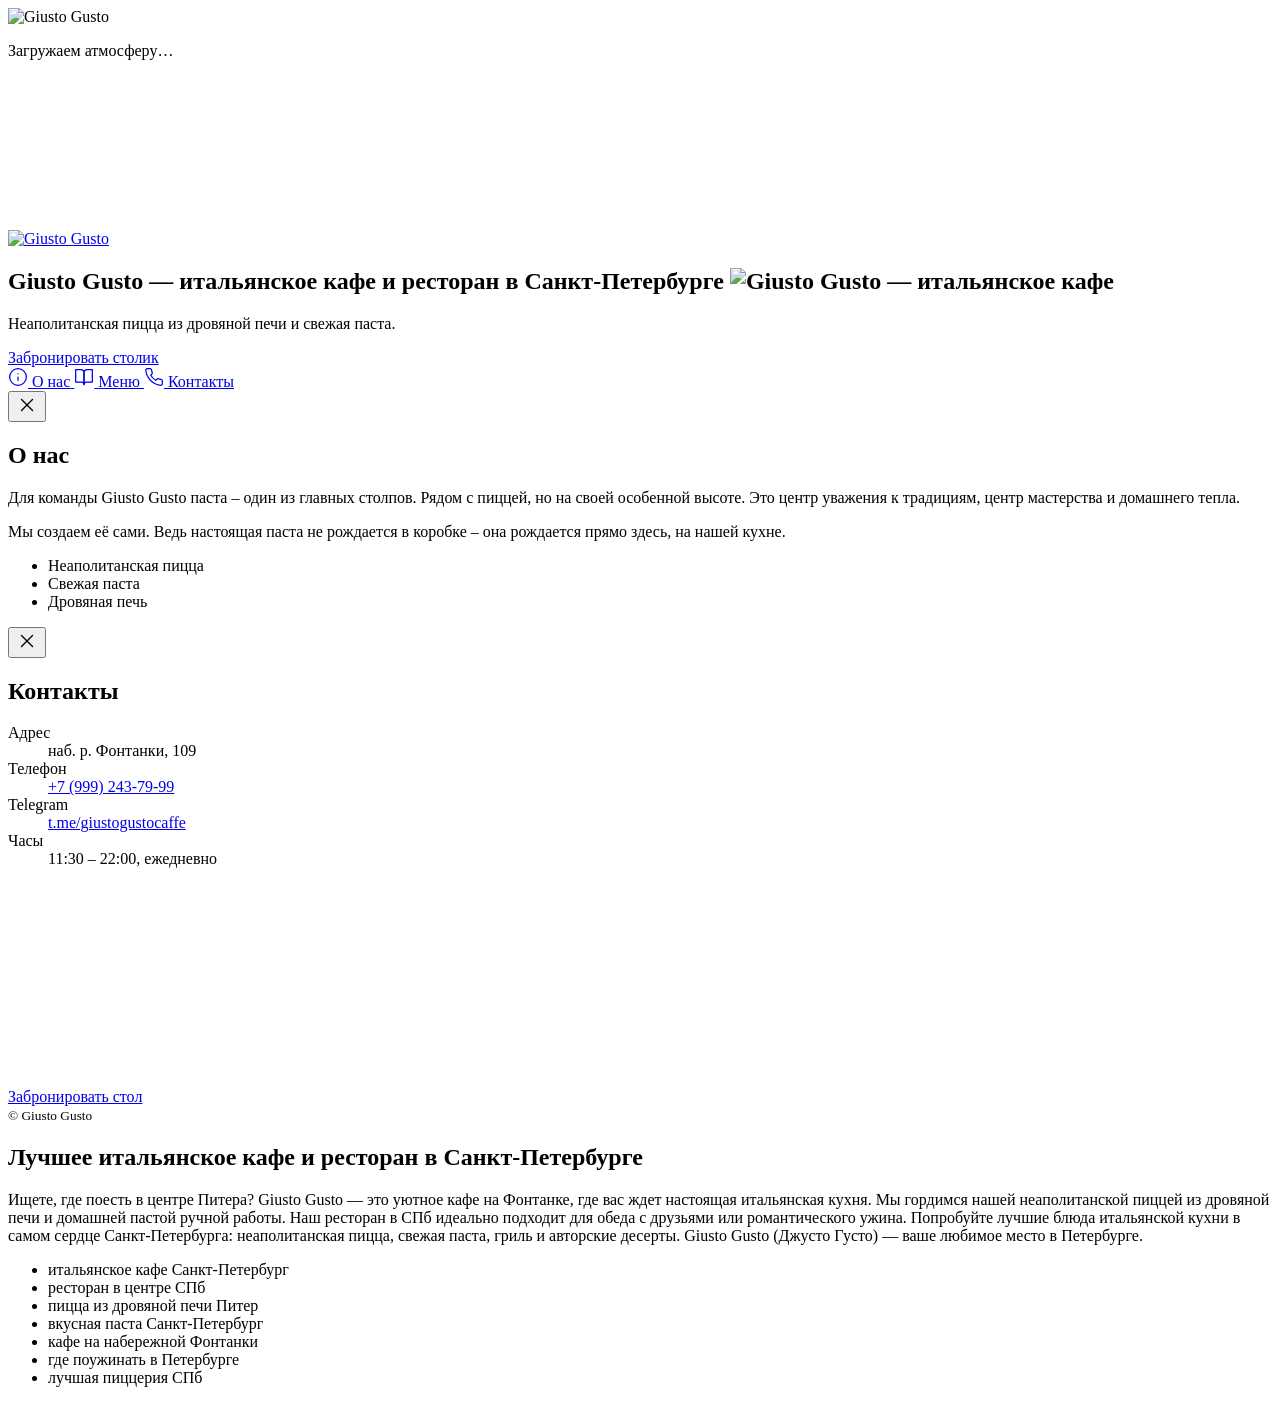
==== commit b1115442: "feat: path" ====
--- a/index.html
+++ b/index.html
@@ -6,11 +6,11 @@
   <meta name="viewport" content="width=device-width, initial-scale=1.0, viewport-fit=cover" />
 
   <!-- Favicon -->
-  <link rel="icon" type="image/png" href="favicon-96x96.png" sizes="96x96" />
-  <link rel="icon" type="image/svg+xml" href="favicon.svg" />
-  <link rel="shortcut icon" href="favicon.ico" />
-  <link rel="apple-touch-icon" sizes="180x180" href="apple-touch-icon.png" />
-  <link rel="manifest" href="site.webmanifest" />
+  <link rel="icon" type="image/png" href="welcome/favicon-96x96.png" sizes="96x96" />
+  <link rel="icon" type="image/svg+xml" href="welcome/favicon.svg" />
+  <link rel="shortcut icon" href="welcome/favicon.ico" />
+  <link rel="apple-touch-icon" sizes="180x180" href="welcome/apple-touch-icon.png" />
+  <link rel="manifest" href="welcome/site.webmanifest" />
   <meta name="apple-mobile-web-app-title" content="Giusto Gusto" />
 
   <!-- SEO -->
@@ -42,7 +42,7 @@
   <meta property="og:url" content="https://giustogusto.ru/" />
   <meta property="og:site_name" content="Giusto Gusto" />
   <meta property="og:locale" content="ru_RU" />
-  <meta property="og:image" content="https://giustogusto.ru/assets/img/bg/og.jpg" />
+  <meta property="og:image" content="https://giustogusto.ru/welcome/assets/img/bg/og.jpg" />
   <meta property="og:image:width" content="1200" />
   <meta property="og:image:height" content="630" />
   <meta property="og:image:alt" content="Неаполитанская пицца Giusto Gusto" />
@@ -57,7 +57,7 @@
   <meta name="twitter:title" content="Giusto Gusto — итальянское кафе в Санкт-Петербурге" />
   <meta name="twitter:description"
     content="Настоящая неаполитанская пицца из дровяной печи и свежая паста на Фонтанке." />
-  <meta name="twitter:image" content="https://giustogusto.ru/assets/img/bg/og.jpg" />
+  <meta name="twitter:image" content="https://giustogusto.ru/welcome/assets/img/bg/og.jpg" />
   <meta name="twitter:image:alt" content="Неаполитанская пицца Giusto Gusto" />
 
   <!-- Fonts -->
@@ -67,7 +67,7 @@
     href="https://fonts.googleapis.com/css2?family=Cormorant+Garamond:ital,wght@0,400;0,500;0,600;0,700;1,400;1,500;1,600&family=Inter:wght@400;500;600&display=swap"
     rel="stylesheet" />
 
-  <link rel="stylesheet" href="css/style.css" />
+  <link rel="stylesheet" href="welcome/css/style.css" />
 
   <!-- Yandex.Metrika counter -->
   <script type="text/javascript">
@@ -97,10 +97,10 @@
       "currenciesAccepted": "RUB",
       "paymentAccepted": "Наличные, Банковские карты",
       "image": [
-        "https://giustogusto.ru/assets/img/bg/bg-pizza.png",
-        "https://giustogusto.ru/assets/img/bg/about-bg.jpg"
+        "https://giustogusto.ru/welcome/assets/img/bg/bg-pizza.png",
+        "https://giustogusto.ru/welcome/assets/img/bg/about-bg.jpg"
       ],
-      "logo": "https://giustogusto.ru/assets/img/logos/logo-dark-full.svg",
+      "logo": "https://giustogusto.ru/welcome/assets/img/logos/logo-dark-full.svg",
       "sameAs": [
         "https://t.me/giustogustocaffe"
       ],
@@ -206,7 +206,7 @@
   <!-- Preloader -->
   <div class="preloader" id="preloader" role="status" aria-label="Загрузка">
     <div class="preloader__inner">
-      <img class="preloader__logo" src="assets/img/logos/logo-dark-full.svg" alt="Giusto Gusto" width="280"
+      <img class="preloader__logo" src="welcome/assets/img/logos/logo-dark-full.svg" alt="Giusto Gusto" width="280"
         height="120" />
       <p class="preloader__hint">Загружаем атмосферу…</p>
     </div>
@@ -215,10 +215,10 @@
   <!-- Background -->
   <div class="video-wrap" id="video-wrap" aria-hidden="true">
     <video class="bg-video" id="bg-video" autoplay muted loop playsinline preload="auto">
-      <source src="assets/video/bg.mp4" type="video/mp4" />
+      <source src="welcome/assets/video/bg.mp4" type="video/mp4" />
     </video>
-    <img class="bg-image section-bg" data-section-bg="about-section" src="assets/img/bg/about-bg.jpg" alt="" />
-    <img class="bg-image section-bg" data-section-bg="contacts-section" src="assets/img/bg/contacts-bg.jpg" alt="" />
+    <img class="bg-image section-bg" data-section-bg="about-section" src="welcome/assets/img/bg/about-bg.jpg" alt="" />
+    <img class="bg-image section-bg" data-section-bg="contacts-section" src="welcome/assets/img/bg/contacts-bg.jpg" alt="" />
     <div class="vignette"></div>
     <div class="grain"></div>
     <div class="section-overlay"></div>
@@ -227,7 +227,7 @@
   <!-- Header -->
   <header class="header" id="header">
     <a class="brand" href="/" aria-label="Giusto Gusto — на главную">
-      <img class="brand__logo" src="assets/img/logos/logo-light.svg" alt="Giusto Gusto" width="140" height="40" />
+      <img class="brand__logo" src="welcome/assets/img/logos/logo-light.svg" alt="Giusto Gusto" width="140" height="40" />
     </a>
   </header>
 
@@ -240,7 +240,7 @@
       <div class="hero__center">
         <h1 id="hero-title" itemprop="name">
           <span class="sr-only">Giusto Gusto — итальянское кафе и ресторан в Санкт-Петербурге</span>
-          <img class="hero__logo" src="assets/img/logos/logo-dark-full.svg" alt="Giusto Gusto — итальянское кафе"
+          <img class="hero__logo" src="welcome/assets/img/logos/logo-dark-full.svg" alt="Giusto Gusto — итальянское кафе"
             width="420" height="240" fetchpriority="high" />
         </h1>
         <div class="hero__line"></div>
@@ -270,7 +270,7 @@
       </span>
       <span class="bottom-bar__label">О нас</span>
     </a>
-    <a class="bottom-bar__item" href="assets/menu.pdf" target="_blank" rel="noopener noreferrer">
+    <a class="bottom-bar__item" href="welcome/assets/menu.pdf" target="_blank" rel="noopener noreferrer">
       <span class="bottom-bar__icon" aria-hidden="true">
         <svg width="20" height="20" viewBox="0 0 24 24" fill="none" stroke="currentColor" stroke-width="1.5"
           stroke-linecap="round" stroke-linejoin="round">
@@ -377,7 +377,7 @@
     </div>
   </footer>
 
-  <script src="js/script.js"></script>
+  <script src="welcome/js/script.js"></script>
 </body>
 
 </html>
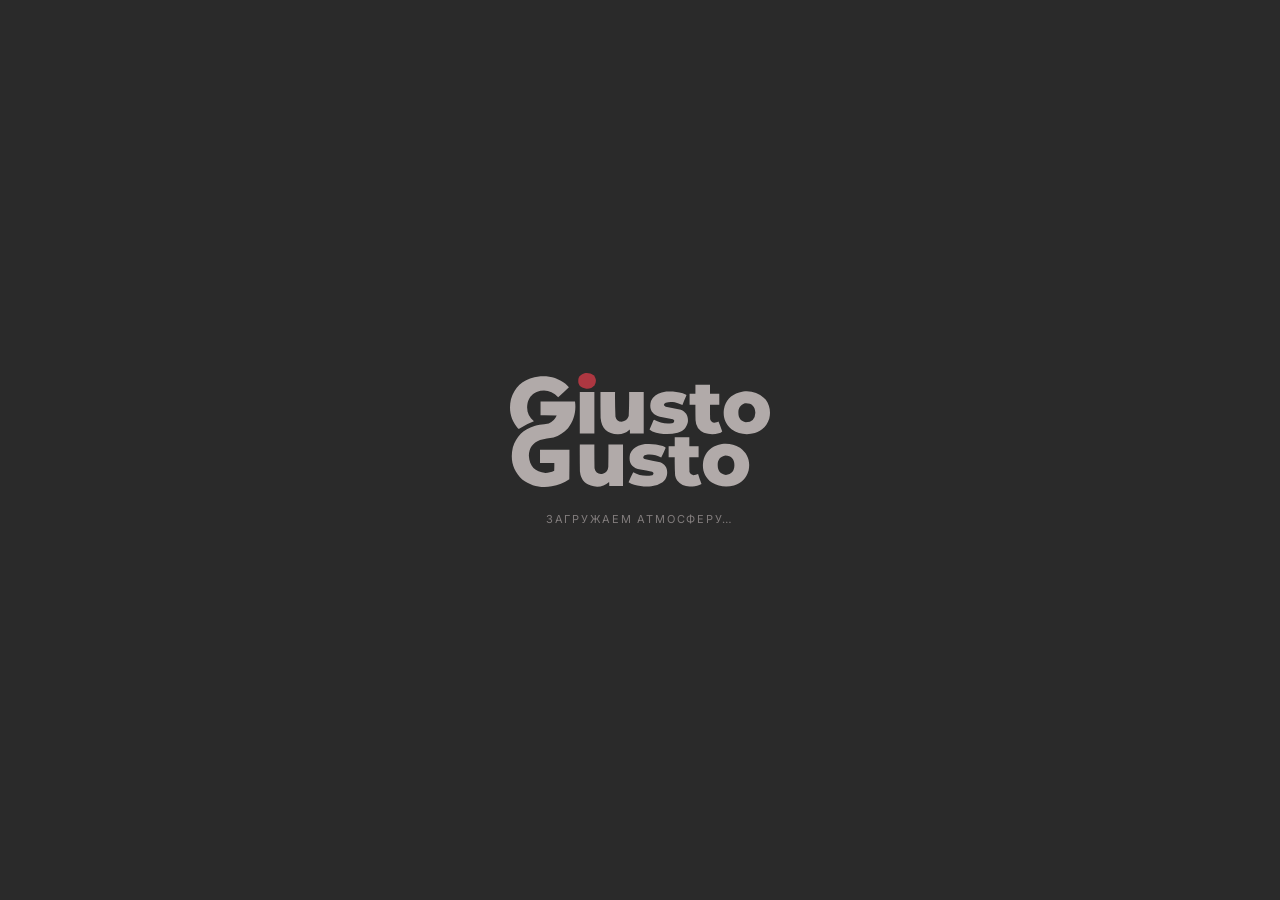
==== commit 4188a1bd: "feat: path" ====
--- a/index.html
+++ b/index.html
@@ -6,11 +6,11 @@
   <meta name="viewport" content="width=device-width, initial-scale=1.0, viewport-fit=cover" />
 
   <!-- Favicon -->
-  <link rel="icon" type="image/png" href="welcome/favicon-96x96.png" sizes="96x96" />
-  <link rel="icon" type="image/svg+xml" href="welcome/favicon.svg" />
-  <link rel="shortcut icon" href="welcome/favicon.ico" />
-  <link rel="apple-touch-icon" sizes="180x180" href="welcome/apple-touch-icon.png" />
-  <link rel="manifest" href="welcome/site.webmanifest" />
+  <link rel="icon" type="image/png" href="favicon-96x96.png" sizes="96x96" />
+  <link rel="icon" type="image/svg+xml" href="favicon.svg" />
+  <link rel="shortcut icon" href="favicon.ico" />
+  <link rel="apple-touch-icon" sizes="180x180" href="apple-touch-icon.png" />
+  <link rel="manifest" href="site.webmanifest" />
   <meta name="apple-mobile-web-app-title" content="Giusto Gusto" />
 
   <!-- SEO -->
@@ -67,7 +67,7 @@
     href="https://fonts.googleapis.com/css2?family=Cormorant+Garamond:ital,wght@0,400;0,500;0,600;0,700;1,400;1,500;1,600&family=Inter:wght@400;500;600&display=swap"
     rel="stylesheet" />
 
-  <link rel="stylesheet" href="welcome/css/style.css" />
+  <link rel="stylesheet" href="css/style.css" />
 
   <!-- Yandex.Metrika counter -->
   <script type="text/javascript">
@@ -206,7 +206,7 @@
   <!-- Preloader -->
   <div class="preloader" id="preloader" role="status" aria-label="Загрузка">
     <div class="preloader__inner">
-      <img class="preloader__logo" src="welcome/assets/img/logos/logo-dark-full.svg" alt="Giusto Gusto" width="280"
+      <img class="preloader__logo" src="assets/img/logos/logo-dark-full.svg" alt="Giusto Gusto" width="280"
         height="120" />
       <p class="preloader__hint">Загружаем атмосферу…</p>
     </div>
@@ -215,10 +215,10 @@
   <!-- Background -->
   <div class="video-wrap" id="video-wrap" aria-hidden="true">
     <video class="bg-video" id="bg-video" autoplay muted loop playsinline preload="auto">
-      <source src="welcome/assets/video/bg.mp4" type="video/mp4" />
+      <source src="assets/video/bg.mp4" type="video/mp4" />
     </video>
-    <img class="bg-image section-bg" data-section-bg="about-section" src="welcome/assets/img/bg/about-bg.jpg" alt="" />
-    <img class="bg-image section-bg" data-section-bg="contacts-section" src="welcome/assets/img/bg/contacts-bg.jpg" alt="" />
+    <img class="bg-image section-bg" data-section-bg="about-section" src="assets/img/bg/about-bg.jpg" alt="" />
+    <img class="bg-image section-bg" data-section-bg="contacts-section" src="assets/img/bg/contacts-bg.jpg" alt="" />
     <div class="vignette"></div>
     <div class="grain"></div>
     <div class="section-overlay"></div>
@@ -227,7 +227,7 @@
   <!-- Header -->
   <header class="header" id="header">
     <a class="brand" href="/" aria-label="Giusto Gusto — на главную">
-      <img class="brand__logo" src="welcome/assets/img/logos/logo-light.svg" alt="Giusto Gusto" width="140" height="40" />
+      <img class="brand__logo" src="assets/img/logos/logo-light.svg" alt="Giusto Gusto" width="140" height="40" />
     </a>
   </header>
 
@@ -240,7 +240,7 @@
       <div class="hero__center">
         <h1 id="hero-title" itemprop="name">
           <span class="sr-only">Giusto Gusto — итальянское кафе и ресторан в Санкт-Петербурге</span>
-          <img class="hero__logo" src="welcome/assets/img/logos/logo-dark-full.svg" alt="Giusto Gusto — итальянское кафе"
+          <img class="hero__logo" src="assets/img/logos/logo-dark-full.svg" alt="Giusto Gusto — итальянское кафе"
             width="420" height="240" fetchpriority="high" />
         </h1>
         <div class="hero__line"></div>
@@ -270,7 +270,7 @@
       </span>
       <span class="bottom-bar__label">О нас</span>
     </a>
-    <a class="bottom-bar__item" href="welcome/assets/menu.pdf" target="_blank" rel="noopener noreferrer">
+    <a class="bottom-bar__item" href="assets/menu.pdf" target="_blank" rel="noopener noreferrer">
       <span class="bottom-bar__icon" aria-hidden="true">
         <svg width="20" height="20" viewBox="0 0 24 24" fill="none" stroke="currentColor" stroke-width="1.5"
           stroke-linecap="round" stroke-linejoin="round">
@@ -377,7 +377,7 @@
     </div>
   </footer>
 
-  <script src="welcome/js/script.js"></script>
+  <script src="js/script.js"></script>
 </body>
 
 </html>
--- a/css/style.css
+++ b/css/style.css
@@ -0,0 +1 @@
+:root{--graphite: #2A2A2A;--yellow: #E6D48D;--red: #E63D4C;--purple: #5B5B9C;--bg: #0c0a08;--text: #f5ede3;--muted: rgba(#f5ede3, .6);--cream: #f5ede3;--accent: #E63D4C;--glass: rgba(12, 10, 8, .6);--glass-strong: rgba(18, 14, 10, .88);--glass-border: rgba(255, 255, 255, .08);--radius: 18px;--shadow: 0 20px 60px rgba(0, 0, 0, .5);--sans: Inter, system-ui, -apple-system, sans-serif;--serif: Cormorant Garamond, Georgia, serif;--safe-b: env(safe-area-inset-bottom, 0px)}*,*::before,*::after{box-sizing:border-box;margin:0;padding:0}html{scroll-behavior:smooth;-webkit-tap-highlight-color:rgba(0,0,0,0)}body{font-family:var(--sans),serif;background:var(--bg);color:var(--text);line-height:1.5;overflow:hidden;height:100dvh;-webkit-font-smoothing:antialiased}a{color:inherit;text-decoration:none}ul,ol{list-style:none}button{background:none;border:none;color:inherit;cursor:pointer;font:inherit}.sr-only{position:absolute;width:1px;height:1px;padding:0;margin:-1px;overflow:hidden;clip:rect(0, 0, 0, 0);white-space:nowrap;border:0}.preloader{position:fixed;inset:0;z-index:1000;display:grid;place-items:center;background:var(--graphite);transition:opacity 1s cubic-bezier(0.4, 0, 0.2, 1),visibility 1s}.preloader.is-hidden{opacity:0;visibility:hidden;pointer-events:none}.preloader.is-hidden .preloader__logo,.preloader.is-hidden .preloader__hint{animation:none;opacity:0}.preloader__inner{text-align:center}.preloader__logo{width:min(260px,60vw);height:auto;display:block;opacity:0;transform:scale(0.96);animation:logo-in .8s .15s ease forwards}.preloader__hint{font-size:11px;letter-spacing:.16em;text-transform:uppercase;color:rgba(236,225,224,.45);margin-top:24px;opacity:0;animation:logo-in .6s .6s ease forwards,hint-pulse 2s 1.2s ease-in-out infinite}@keyframes logo-in{from{opacity:0;transform:scale(0.96)}to{opacity:1;transform:scale(1)}}@keyframes hint-pulse{0%,100%{opacity:1}50%{opacity:.3}}.video-wrap{position:fixed;inset:0;z-index:0;overflow:hidden;background:var(--bg)}.bg-video{position:absolute;inset:0;width:100%;height:100%;object-fit:cover;object-position:center 30%;opacity:1;transition:opacity .5s ease}.bg-image{position:absolute;inset:0;width:100%;height:100%;object-fit:cover;object-position:center 30%;opacity:0;transition:opacity .5s ease}.bg-image.is-visible{opacity:1}.vignette{position:absolute;inset:0;z-index:1;pointer-events:none;background:linear-gradient(to bottom, rgba(0, 0, 0, 0.6) 0%, transparent 22%),linear-gradient(to top, rgba(12, 10, 8, 0.95) 0%, rgba(12, 10, 8, 0.6) 35%, transparent 65%),radial-gradient(ellipse at center, transparent 30%, rgba(0, 0, 0, 0.55) 100%)}.grain{position:absolute;inset:-50%;z-index:2;width:200%;height:200%;background-image:url("data:image/svg+xml,%3Csvg viewBox='0 0 256 256' xmlns='http://www.w3.org/2000/svg'%3E%3Cfilter id='g'%3E%3CfeTurbulence type='fractalNoise' baseFrequency='0.9' numOctaves='4' stitchTiles='stitch'/%3E%3C/filter%3E%3Crect width='100%25' height='100%25' filter='url(%23g)' opacity='0.03'/%3E%3C/svg%3E");background-size:256px;opacity:.4;pointer-events:none;animation:grain 8s steps(10) infinite;will-change:transform}@keyframes grain{0%,100%{transform:translate(0, 0)}10%{transform:translate(-5%, -10%)}20%{transform:translate(-15%, 5%)}30%{transform:translate(7%, -20%)}40%{transform:translate(-5%, 15%)}50%{transform:translate(-15%, 10%)}60%{transform:translate(15%, 0)}70%{transform:translate(0, 10%)}80%{transform:translate(3%, 20%)}90%{transform:translate(-10%, 10%)}}.section-overlay{position:absolute;inset:0;z-index:3;background:rgba(12,10,8,.55);opacity:0;pointer-events:none;transition:opacity .4s cubic-bezier(0.4, 0, 0.2, 1)}body.section-open .section-overlay{opacity:1}.header{position:fixed;top:0;left:0;right:0;z-index:50;display:flex;align-items:center;justify-content:space-between;padding:16px 20px;transition:background .4s ease}body.is-loaded .header{background:rgba(12,10,8,.65)}.header__cta{display:inline-flex;align-items:center;gap:8px;padding:9px 18px;border-radius:999px;border:1px solid rgba(245,237,227,.2);font-size:11px;font-weight:600;letter-spacing:.12em;text-transform:uppercase;color:var(--cream);transition:all .3s ease}.header__cta:hover{background:rgba(245,237,227,.08);border-color:rgba(245,237,227,.35)}.header__cta-dot{width:6px;height:6px;border-radius:50%;background:var(--accent);box-shadow:0 0 8px rgba(232,69,60,.5);animation:pulse 2.5s ease-in-out infinite}.brand__logo{height:26px;width:auto;display:block;opacity:.9;transition:opacity .3s}.brand:hover .brand__logo{opacity:1}@keyframes pulse{0%,100%{opacity:1;transform:scale(1)}50%{opacity:.6;transform:scale(0.8)}}.hero{position:relative;z-index:10;height:100dvh;display:flex;flex-direction:column;justify-content:space-between;align-items:center;text-align:center;padding:90px 24px calc(140px + var(--safe-b))}.hero__top{padding-top:10px}.hero__center{display:flex;flex-direction:column;align-items:center;transition:opacity .3s ease}.hero__logo{width:min(340px,80vw);height:auto;display:block;mix-blend-mode:screen;filter:brightness(1.1)}.hero__line{width:50px;height:1px;background:rgba(245,237,227,.35);margin:24px 0}.hero__desc{font-family:var(--serif),serif;font-size:18px;font-weight:400;line-height:1.7;color:rgba(245,237,227,.8);max-width:400px;letter-spacing:.01em;text-shadow:0 2px 16px rgba(0,0,0,.6)}.hero__bottom{display:flex;flex-direction:column;align-items:center;gap:16px;transition:opacity .3s ease}.hero__actions{display:flex;flex-direction:column;gap:10px;width:100%;max-width:320px}.hero__actions .btn{width:100%}.hero__meta{display:flex;align-items:center;gap:6px;flex-wrap:wrap;justify-content:center;font-size:12px;font-weight:500;color:rgba(245,237,227,.4);letter-spacing:.04em}.hero__meta a{color:rgba(245,237,227,.5);transition:color .2s}.hero__meta a:hover{color:var(--cream)}.hero__meta .sep{color:rgba(245,237,227,.2)}.bottom-bar{position:fixed;bottom:0;left:0;right:0;z-index:60;display:flex;align-items:stretch;justify-content:center;gap:2px;padding:6px 12px calc(6px + var(--safe-b));background:rgba(12,10,8,.85);border-top:1px solid hsla(0,0%,100%,.05);transform:translateY(100%);transition:transform .6s .4s cubic-bezier(0.4, 0, 0.2, 1)}body.is-loaded .bottom-bar{transform:translateY(0)}.bottom-bar__item{flex:1;max-width:110px;display:flex;flex-direction:column;align-items:center;gap:3px;padding:10px 6px 8px;border-radius:14px;color:rgba(245,237,227,.5);transition:all .25s ease;-webkit-tap-highlight-color:rgba(0,0,0,0)}.bottom-bar__item:hover,.bottom-bar__item.is-active{color:var(--cream);background:rgba(245,237,227,.06);transform:translateY(-1px)}.bottom-bar__icon{display:flex;align-items:center;justify-content:center;width:28px;height:28px}.bottom-bar__label{font-size:9px;font-weight:600;letter-spacing:.1em;text-transform:uppercase}.footer{display:none}.hero__center,.hero__bottom{opacity:0;transform:translateY(18px)}body.is-loaded .hero__center{animation:fade-up .8s .15s cubic-bezier(0.4, 0, 0.2, 1) forwards}body.is-loaded .hero__bottom{animation:fade-up .8s .4s cubic-bezier(0.4, 0, 0.2, 1) forwards}body.is-loaded.section-open .hero__center,body.is-loaded.section-open .hero__bottom{animation:none;opacity:0;pointer-events:none}@keyframes fade-up{from{opacity:0;transform:translateY(18px)}to{opacity:1;transform:translateY(0)}}@media(min-width: 768px){.hero{padding:100px 48px calc(140px + var(--safe-b))}.hero__logo{width:min(400px,45vw)}.hero__desc{font-size:19px;max-width:460px}.bottom-bar{gap:6px;padding:8px 24px calc(8px + var(--safe-b))}.bottom-bar__item{flex-direction:row;gap:8px;padding:12px 20px;max-width:150px}.bottom-bar__label{font-size:11px}.section-card{max-width:520px;padding:30px 28px}}@media(min-width: 1024px){.hero__logo{width:min(440px,35vw)}.section-card{left:auto;right:40px;max-width:460px}}@media(prefers-reduced-motion: reduce){html{scroll-behavior:auto}.preloader,.bg-video,.section-card,.bottom-bar{transition:none}.hero__center,.hero__bottom{animation:none !important;opacity:1;transform:none}.grain{animation:none}}.btn{display:inline-flex;align-items:center;justify-content:center;padding:14px 28px;border:1px solid rgba(0,0,0,0);border-radius:999px;font-family:var(--sans),serif;font-size:12px;font-weight:600;letter-spacing:.1em;text-transform:uppercase;cursor:pointer;transition:all .3s ease}.btn:active{transform:translateY(1px)}.btn--warm{color:var(--bg);background:var(--cream);box-shadow:0 8px 30px rgba(245,237,227,.15)}.btn--warm:hover{transform:translateY(-2px);box-shadow:0 12px 40px rgba(245,237,227,.25);background:#fff}.btn--outline{color:var(--cream);border-color:rgba(245,237,227,.2);background:rgba(0,0,0,0)}.btn--outline:hover{background:rgba(245,237,227,.06);border-color:rgba(245,237,227,.35);transform:translateY(-2px)}.sections{position:fixed;inset:0;z-index:70;pointer-events:none;display:flex;align-items:flex-end;justify-content:center;padding:0 12px calc(82px + var(--safe-b))}.section-card{position:absolute;bottom:calc(82px + var(--safe-b));left:12px;right:12px;max-width:500px;margin:0 auto;padding:26px 24px;border-radius:var(--radius);background:rgba(18,14,10,.94);border:1px solid var(--glass-border);pointer-events:auto;opacity:0;visibility:hidden;transform:translateY(20px);transition:opacity .4s cubic-bezier(0.4, 0, 0.2, 1),visibility .4s,transform .4s cubic-bezier(0.4, 0, 0.2, 1)}.section-card.is-open{opacity:1;visibility:visible;transform:translateY(0)}.section-card__close{position:absolute;top:14px;right:14px;width:34px;height:34px;display:grid;place-items:center;border-radius:10px;background:hsla(0,0%,100%,.04);border:1px solid hsla(0,0%,100%,.08);color:rgba(245,237,227,.6);transition:all .2s}.section-card__close:hover{background:hsla(0,0%,100%,.1);color:var(--text)}.section-card h2{font-family:var(--serif),serif;font-size:26px;font-weight:600;letter-spacing:.01em;margin-bottom:10px;padding-right:40px}.section-card p{color:rgba(245,237,227,.6);font-size:14px;line-height:1.65;margin-bottom:14px}.section-card__meta,.section-card .contact-rows{display:grid;gap:0}.section-card__map{margin-top:20px}.section-card__actions{display:flex;justify-content:center;gap:10px;flex-wrap:wrap;margin-top:20px}.chips{display:flex;flex-wrap:wrap;gap:8px;margin-bottom:16px}.chip{padding:6px 12px;border-radius:999px;background:rgba(245,237,227,.05);border:1px solid rgba(245,237,227,.1);font-size:12px;font-weight:500;color:rgba(245,237,227,.75);font-family:var(--serif),serif;font-style:italic}.meta-row{display:flex;align-items:baseline;justify-content:space-between;gap:12px;padding:10px 0;border-bottom:1px solid hsla(0,0%,100%,.05)}.meta-row:last-child{border-bottom:none}.meta-row dt{font-size:10px;font-weight:600;letter-spacing:.14em;text-transform:uppercase;color:rgba(245,237,227,.4);flex-shrink:0}.meta-row dd{font-weight:500;font-size:14px;text-align:right;color:var(--cream)}.meta-row dd a{color:var(--cream);opacity:.8;transition:opacity .2s}.meta-row dd a:hover{opacity:1;text-decoration:underline}/*# sourceMappingURL=style.css.map */
